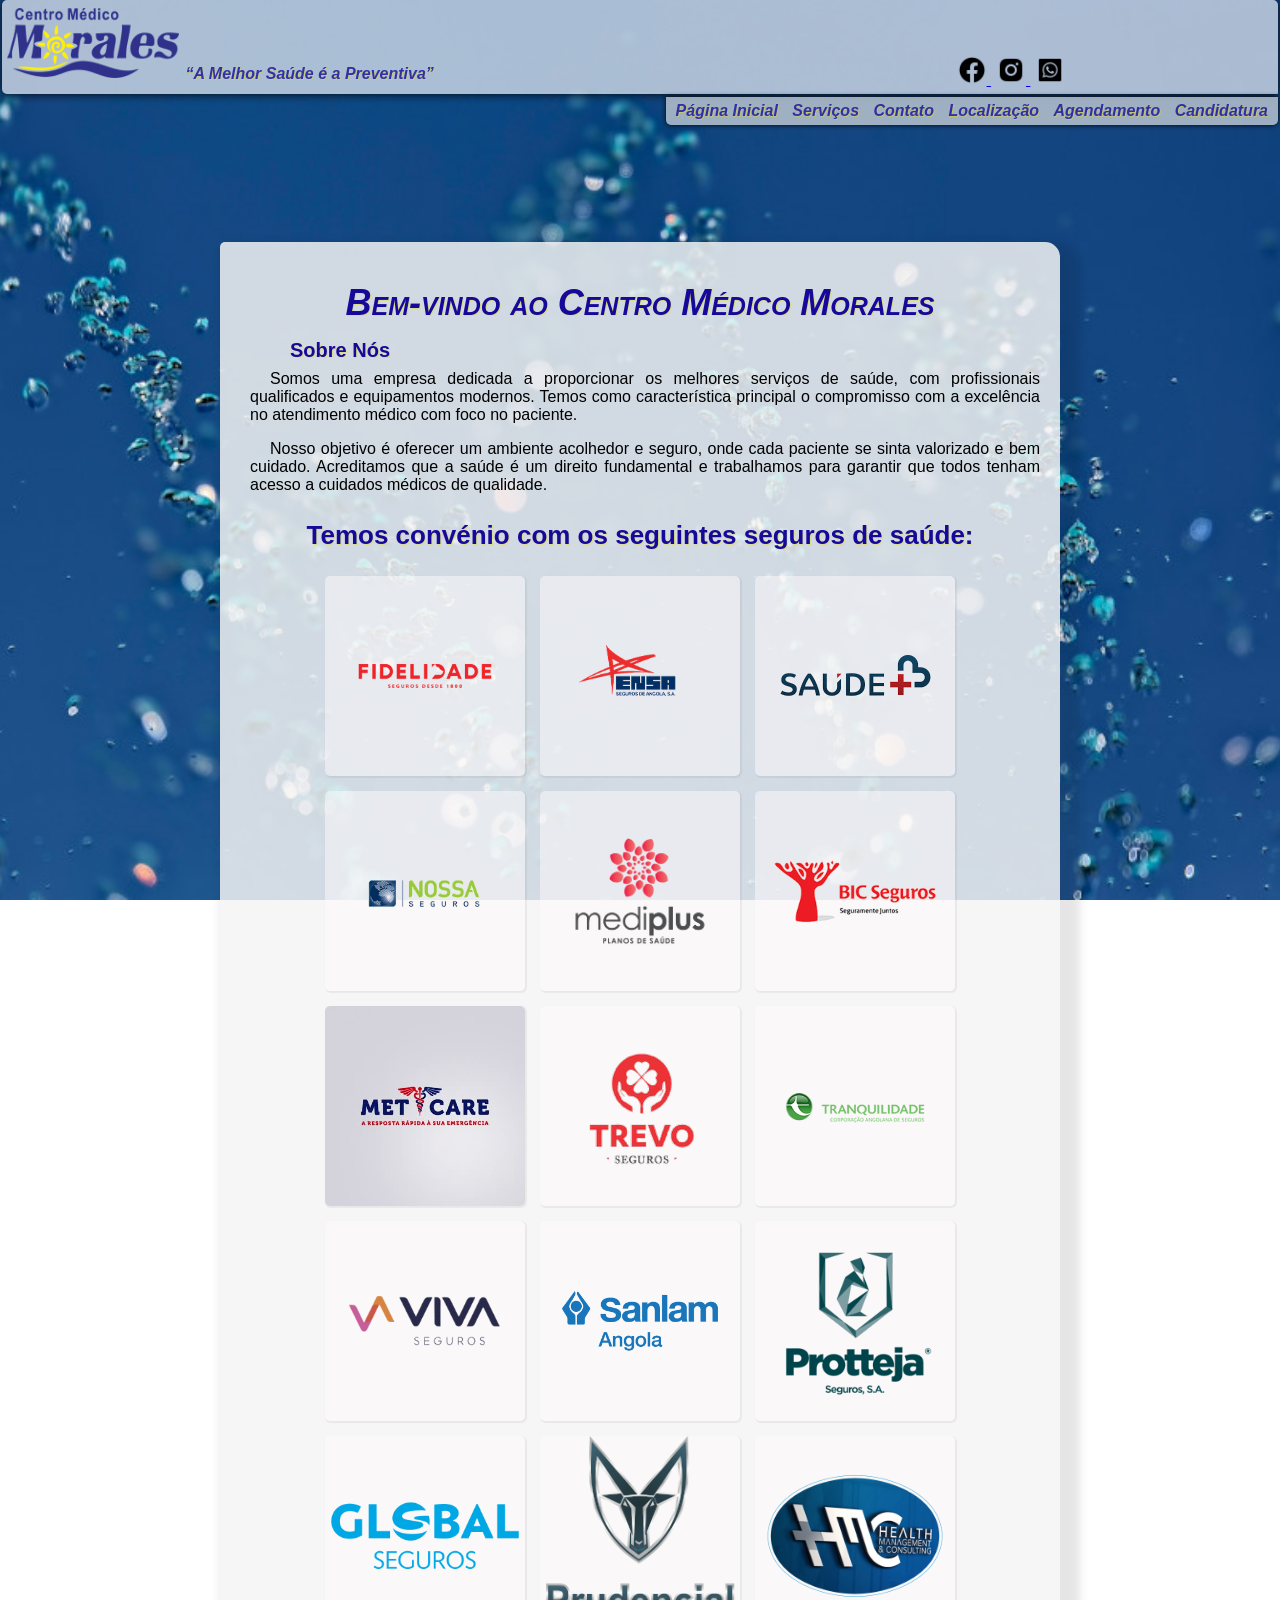
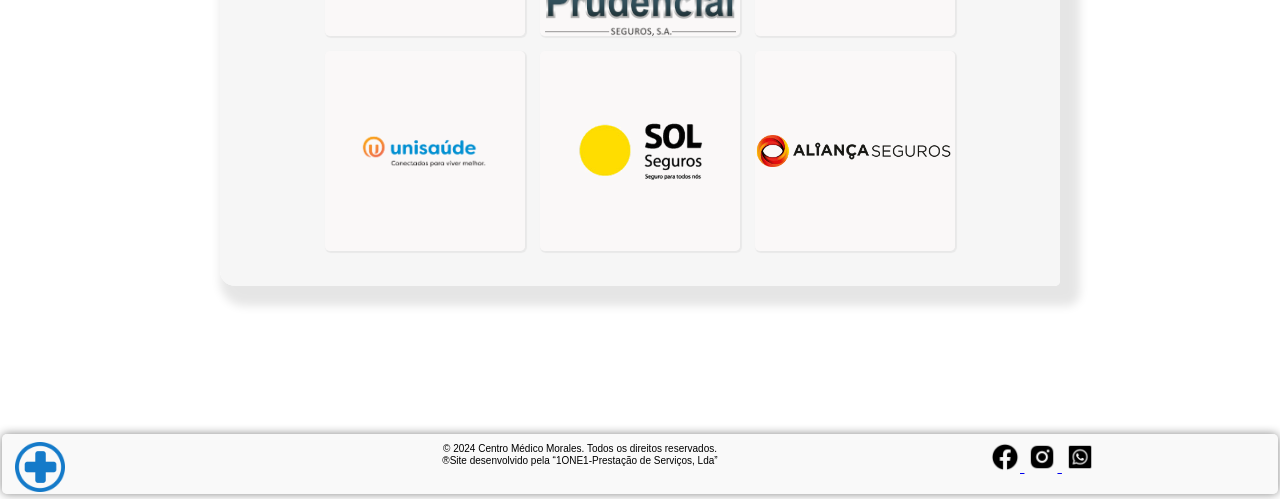
==== index.html @ 4f1e3907 "novos reajustes no cabeçalho e roda pé que estavam a quebrar no telefone" ====
<!DOCTYPE html>
<html lang="pt-br">
<head>
    <meta charset="UTF-8">
    <meta name="viewport" content="width=device-width, initial-scale=1.0">
    <title>Centro Médico Morales</title>
    <link rel="icon" type="image/x-icon" href="sitecentro/logotipos/sol.ico">
    <link rel="stylesheet" href="estilo.css" media="all">
    <link rel="stylesheet" href="media-querys.css">
    <link rel="stylesheet" href="https://fonts.googleapis.com/css2?family=Material+Symbols+Outlined:opsz,wght,FILL,GRAD@20..48,100..700,0..1,-50..200&icon_names=menu" />

</head>
<body>
    <!--<header id="cabecalho">
        <img src="sitecentro/logotipos/centro médico_medio.png" alt="logotipo_centro_médico">
        <q>A Melhor Saúde é a Preventiva</q>
        
        
        <a href="https://www.google.com/url?sa=t&rct=j&q=&esrc=s&source=web&cd=&cad=rja&uact=8&ved=2ahUKEwi267-q38CWAxUeUkEAHeHrI3MQFnoECB0QAQ&url=https%3A%2F%2Fwww.facebook.com%2Fp%2FCentro-Medico-Morales-Mc-Lda-100063566769512%2F%3Flocale%3Dpt_BR&usg=AOvVaw2p2ZSCpb0FAoj1Vn0GuZ9W&opi=89978449" target="_blank" rel="external">
            <img src="sitecentro/logotipos/Facebook512.png" alt="Facebook" title="Facebook" width="30" height="30">
        </a>
        <a href="https://www.instagram.com/clinicamoralesmedical/?hl=pt" target="_blank" rel="external">
            <img src="sitecentro/logotipos/Instagram512.png" alt="Instagram" title="Instagram" width="30" height="30">
        </a>
        <a href="https://wa.me/244959015064" target="_blank" rel="external">
            <img src="sitecentro/logotipos/whatsap512.png" title="WhatsApp: (+244) 959015064" width="30" height="30">
        </a>
        <a>
            <img src="sitecentro/logotipos/tel512.png" alt="Telefone" title="Para chamadas de Voz" width="25" height="25"> <q>Contato: (+244) 923842305 / 959015064</q>
        </a> 
    </header> -->

    <header>
        <div>
            <div id="lg">
                <img src="sitecentro/logotipos/centro médico_medio.png" alt="logotipo_centro_médico">
                <q>A Melhor Saúde é a Preventiva</q>   
            </div>
            <div id="cntto">
               <a href="https://www.google.com/url?sa=t&rct=j&q=&esrc=s&source=web&cd=&cad=rja&uact=8&ved=2ahUKEwi267-q38CWAxUeUkEAHeHrI3MQFnoECB0QAQ&url=https%3A%2F%2Fwww.facebook.com%2Fp%2FCentro-Medico-Morales-Mc-Lda-100063566769512%2F%3Flocale%3Dpt_BR&usg=AOvVaw2p2ZSCpb0FAoj1Vn0GuZ9W&opi=89978449" target="_blank" rel="external">
                    <img src="sitecentro/logotipos/Facebook512.png" alt="Facebook" title="Facebook" width="30" height="30">
                </a>
                <a href="https://www.instagram.com/clinicamoralesmedical/?hl=pt" target="_blank" rel="external">
                    <img src="sitecentro/logotipos/instagram512.png" alt="Instagram" title="Instagram" width="30" height="30">
                </a>
                <a href="https://wa.me/244959015064" target="_blank" rel="external">
                    <img src="sitecentro/logotipos/whatsap512.png" title="WhatsApp: (+244) 959015064" width="30" height="30">
                </a> 
            </div>
        </div>
    </header>

    <span class="material-symbols-outlined" id="menu-burguer" onclick="clickMenu()" >
        menu
    </span>

    <nav id="menu">
        <a href="index.html">Página Inicial</a>
        <a href="servicos.html">Serviços</a>
        <a href="contato.html">Contato</a>
        <a href="localizacao.html">Localização</a>
        <a href="agendamento.html">Agendamento</a>
        <a href="candidatura.html">Candidatura</a>
    </nav>
    
    <main>
        <article>

            <h1>Bem-vindo ao Centro Médico Morales</h1>
            <h3>Sobre Nós</h3>
            <p>Somos uma empresa dedicada a proporcionar os melhores serviços de saúde, com profissionais qualificados e equipamentos modernos. Temos como característica principal o compromisso com a excelência no atendimento médico com foco no paciente.</p>
            <p>Nosso objetivo é oferecer um ambiente acolhedor e seguro, onde cada paciente se sinta valorizado e bem cuidado. Acreditamos que a saúde é um direito fundamental e trabalhamos para garantir que todos tenham acesso a cuidados médicos de qualidade.</p>
            
        </article:>
         <section class="seguros">
            <h2>Temos convénio com os seguintes seguros de saúde:</h2>
                    <div class="seguro" id="fidelidade" title="Fidelidade"></div>
                    <div class="seguro" id="ensa" title="ENSA"></div>
                    <div class="seguro" id="saudemais" title="Saúde Mais"></div>
                    <div class="seguro" id="nossa" title="Nossa Seguros"></div>
                    <div class="seguro" id="mediplus" title="MediPlus"></div>
                    <div class="seguro" id="bic" title="BIC"></div>
                    <div class="seguro" id="metcare" title="Met Care"></div>
                    <div class="seguro" id="trevo" title="Trevo Seguro"></div>
                    <div class="seguro" id="tranquilidade" title="Tranquilidade"></div>
                    <div class="seguro" id="viva" title="VIVA Serguros"></div>
                    <div class="seguro" id="sanlam" title="Sanlam"></div>
                    <div class="seguro" id="protejja" title="Protejja Seguros"></div>
                    <div class="seguro" id="global" title=" Global Seguros"></div>
                    <div class="seguro" id="prudencial" title="Prudencial Seguros"></div>
                    <div class="seguro" id="hmc" title="HMC"></div>
                    <div class="seguro" id="unisaude" title="Unisaude"></div>
                    <div class="seguro" id="sol" title="Sol Seguros"></div>
                    <div class="seguro" id="alianca" title="Aliança Seguros"></div>
                </section>    
      
    </main>

    <footer>
    
       <div>

            <div id="cruz"> 
                <img src="sitecentro/fotos-do-seguros/paligraficas-cruz.png" alt="poligraficas-cruz" width="50px" height="50px">
            </div>

            <div class="rodape">
                <p>© 2024 Centro Médico Morales. Todos os direitos reservados.</p>
                <p>&reg;Site desenvolvido pela <q>1ONE1-Prestação de Serviços, Lda</q></p>
            </div>

            <div class="rodape">
                <a href="https://www.google.com/url?sa=t&rct=j&q=&esrc=s&source=web&cd=&cad=rja&uact=8&ved=2ahUKEwi267-q38CWAxUeUkEAHeHrI3MQFnoECB0QAQ&url=https%3A%2F%2Fwww.facebook.com%2Fp%2FCentro-Medico-Morales-Mc-Lda-100063566769512%2F%3Flocale%3Dpt_BR&usg=AOvVaw2p2ZSCpb0FAoj1Vn0GuZ9W&opi=89978449" target="_blank" rel="external">
                    <img src="sitecentro/logotipos/Facebook512.png" alt="Facebook" title="Facebook" width="30" height="30">
                </a>
                <a href="https://www.instagram.com/clinicamoralesmedical/?hl=pt" target="_blank" rel="external">
                    <img src="sitecentro/logotipos/instagram512.png" alt="Instagram" title="Instagram" width="30" height="30">
                </a>
                <a href="https://wa.me/244959015064" target="_blank" rel="external">
                    <img src="sitecentro/logotipos/whatsap512.png" title="WhatsApp: (+244) 959015064" width="30" height="30">
                </a>
            
            <!--
            <a>
                <img src="sitecentro/logotipos/tel512.png" alt="Telefone" title="Para chamadas de Voz" width="25" height="25"> <q>Contato: (+244) 923842305 / 959015064</q>
            </a>
            -->
            </div>
             
        </div>
        
    </footer>
    <script src="interacao.js"></script> <!--Conectando o javascript ao html-->    
</body>
</html>
---- estilo.css ----
@charset "UTF-8";
/*
cod css para o menu de navegação flutuar por cima da página e ficar alinhado à direita 
    nav#menu {
    padding: 5px;
    text-align: left;
    float: right;
    margin: 10px 270px 50px 100px;
    background-color: #f5f5f5;
    margin: auto;
    border-radius: 15px;
    box-shadow: #050505 0px 0px 10px;
*/
/* cod para carregar imagen de fundo de tela
body {
    font-family: 'Segoe UI', Tahoma, Geneva, Verdana, sans-serif, sans-serif;
    padding: 10;
    background-image: url(sitecentro/imagens-para-o-site/fundo.jpg);
    background-size: cover; 
    background-position: center;
    background-attachment: fixed;
    font: 12pt;
    width: 100%;
    margin: auto;
    height: 100%;
    font-size: 12pt;
    background-image: linear-gradient(rgba(34, 34, 143, 0.795),rgba(119, 117, 117, 0.596),rgba(34, 34, 143, 0.795));
}*/
html {
    width: 100%;
    height: 100%;
}
body {/* Inicio das configurações de estilo do site*/
    font-family: 'Segoe UI', Tahoma, Geneva, Verdana, sans-serif, sans-serif;
    background-image: linear-gradient(rgba(34, 34, 143, 0.795),rgba(119, 117, 117, 0.596),rgba(34, 34, 143, 0.795));
    background-image: url(sitecentro/imagens-para-o-site/fundo.jpg);
    background-size: cover; 
    background-position: center;
    background-attachment: fixed;
    min-width: 590px;
    display: block;
    padding: 0px 2px 0px 2px;
    margin: auto auto 0px auto;
    
    
} /* O boby está responsivo a todas as telas testasdas*/

h1{
    font-size: 36px;
    font-weight: bold;
    font-variant: small-caps;
    color: #10039af8;
    margin: 5px 0px 15px 0px;
    text-align: center;
    font-style: italic;
    text-shadow: #ebdd126f 1px 1px 0px;
}

h2{
    text-align: center;
    font-size: 26px;
    font-weight: bold;
    margin: 10px 0px 10px 0px;
    text-align: center;
    color: #10039af8;
    text-shadow: #ebdd126f 1px 1px 0px;
}

h3{
    text-indent: 50px;
    font-size: 20px;
    font-weight: bold;
    margin: 2px 0px 8px 0px;
    color: #10039af8;
    text-shadow: #ebdd126f 1px 1px 0px;
}

p{
    font-size: 16px;
    margin: 1px 0px 1px 10px;
    text-indent: 20px;
    text-align: justify;
    margin-bottom: 1em;
}/* final das configurações  gerais de estilo do site*/

header {/* Inicio das configurações de estilo do cabeçalho do site*/
    background-color: rgba(252, 252, 255, 0.658);
    border-radius: 5px 5px 1px 5px;
    box-shadow: #050505 0px 0px 10px;
    padding: 5px;
    font-size: 16px;
    margin: auto auto 3px auto;   
}

div#lg > q {
    color: #1917a3d8;
    font-size: 16px;
    font-style: italic;
    font-weight: bold;
    margin: auto;
    padding: 2px;
    text-shadow: #ebdd126f 1px 1px 0px;
}

div#lg > img {
    width: 172px;
    height: 70px;
    margin-top: 3px;
    margin-bottom: 1px;
}

header > div {
    display: grid;
    grid-template-columns: 3fr 1fr;
}

div#lg {
    justify-items: left;
}

div#cntto {
    margin: 50px 0px 0px 0px;
}

div#cntto > a {
    padding-right: 5px;
}/* final das configurações de estilo do cabeçalho do site*/

nav#menu {/* Inicio das configurações de estilo do menu do site*/
    padding: 5px;
    text-align: left;
    float: right;
    background-color: #e4e4e4ab;
    border-radius: 0px 0px 5px 5px;
    box-shadow: #050505 0px 0px 5px;
    }
    
nav#menu > a {
    font-style: italic;
    font-weight: bolder;
    padding: 0px 5px 0px 5px;
    text-decoration: none;  
    border-radius: 0px 0px 5px 5px;
    color: #1917a3d8;
    text-shadow: #ebdd126f 1px 1px 0px;
}

nav#menu > a:hover {
    background-color: #ebdc12;
    color: #0000ff;
    font-style: italic;
    font-weight: bolder;
    text-decoration: none;
    border-radius: 0px 0px 5px 5px;
    box-shadow: #ebdc12 1px 1px 10px;
}

span#menu-burguer{
    display: none;
}

/* final das configurações de estilo do menu do site*/

main { /* inicio das configurações de estilo do corpo do site*/
    margin: 148px auto;
    min-width: 270px;
    max-width: 800px;
    padding: 20px;
    background-color: #f5f5f5d7;
    border-radius: 5px 15px 5px 15px;
    box-shadow: 10px 10px 10px 10px rgba(0, 0, 0, 0.1);
}

article {
    padding-top: 15px;
    padding-bottom: 5px;
}

picture{
    display: flex;
    flex-wrap: wrap;
    justify-content: center;
    gap: 25px;
    margin-top: 10px;
    box-shadow: #0505050e 1px 1px 1px 1px;
    background-color:#0000007c ;
    padding-bottom: 10px;
}

.seguros {
    display: flex;
    flex-wrap: wrap;
    justify-content: center;
    gap: 15px;
    margin-top: 10px;
    padding-bottom: 10px;
}

.seguro {
    box-shadow: #0505050e 1px 1px 1px 1px;
    background-color:#fefbfb7c ;
    width: 200px;
    height: 200px;
    border-radius: 5px;   
}

div#fidelidade{
    background-image: url(sitecentro/fotos-do-seguros/fidelidade.png);
    background-position: center;
    background-size: contain;
}
div#ensa{
    background-image: url(sitecentro/fotos-do-seguros/ensa.png);
    background-position: center;
    background-size: contain;
    background-repeat: no-repeat;
}
div#saudemais{
    background-image: url(sitecentro/fotos-do-seguros/saudemais1.png);
    background-position: center;
    background-size: contain;
}
div#nossa{
    background-image: url(sitecentro/fotos-do-seguros/nossa.png);
    background-position: center;
    background-size: contain;
    background-repeat: no-repeat;
}
div#mediplus{
    background-image: url(sitecentro/fotos-do-seguros/Logo_Mediplus.png);
    background-position: center;
    background-size: contain;
    background-repeat: no-repeat;
}
div#bic{background-image: url(sitecentro/fotos-do-seguros/bic.png);
    background-position: center;
    background-size: contain;
    background-repeat: no-repeat;
}
div#metcare{background-image: url(sitecentro/fotos-do-seguros/metcare.jpg);
    background-position: center;
    background-size: cover;
    background-repeat: no-repeat;
}
div#trevo{background-image: url(sitecentro/fotos-do-seguros/TREVO.png);
    background-position: center;
    background-size: cover;
    background-repeat: no-repeat;
}
div#tranquilidade{background-image: url(sitecentro/fotos-do-seguros/tranquilidade.png);
    background-position: center;
    background-size: contain;
    background-repeat: no-repeat;
}
div#viva{background-image: url(sitecentro/fotos-do-seguros/VIVA.png);
    background-position: center;
    background-size: contain;
    background-repeat: no-repeat;
}
div#sanlam{background-image: url(sitecentro/fotos-do-seguros/sanlam.png);
    background-position: center;
    background-size: contain;
    background-repeat: no-repeat;
}
div#protejja{background-image: url(sitecentro/fotos-do-seguros/protejja1.png);
    background-position: center;
    background-size: cover;
    background-repeat: no-repeat;
}
div#global{background-image: url(sitecentro/fotos-do-seguros/global.webp);
    background-position: center;
    background-size: contain;
    background-repeat: no-repeat;
}
div#prudencial{background-image: url(sitecentro/fotos-do-seguros/prudencial.png);
    background-position: center;
    background-size: contain;
    background-repeat: no-repeat;
}
div#hmc{background-image: url(sitecentro/fotos-do-seguros/hmc.png);
    background-position: center;
    background-size: contain;
    background-repeat: no-repeat;
}
div#unisaude {background-image: url(sitecentro/fotos-do-seguros/unisaude.png);
background-position: center;
background-size: contain;
background-repeat: no-repeat;
}
div#sol {background-image: url(sitecentro/fotos-do-seguros/SOL.png);
background-position: center;
background-size: cover;
}
div#alianca {background-image: url(sitecentro/fotos-do-seguros/Alianca-Seguros.png);
background-position: center;
background-size: contain;
background-repeat: no-repeat;}

.inf-servicos {
    padding-bottom: 10px;
}

.servicos {
    position: relative;
    box-shadow: inset #05050530 2px 2px 2px 2px;
    max-width: 800px;
    height: 290px;
    border-radius: 5px 15px 5px 15px;
    margin-bottom: 25px;
}

section#consulta {
    background-image: url(sitecentro/imagens-para-o-site/consulta.jpg);
    background-position: center;
    background-size: cover;  
}

section#laboratorio {
    background-image: url(sitecentro/imagens-para-o-site/laboratorio0.png);
    background-position: center left;
    background-size: cover;
}

section#ecografia {
    background-image: url(sitecentro/imagens-para-o-site/ecografia2.jpg);
    background-position: center ;
    background-size: cover;
}

section#rx {
    background-image: url(sitecentro/imagens-para-o-site/rx2.jpg);
    background-position: center left;
    background-size: cover;
}

section#cardiologia {
    background-image: url(sitecentro/imagens-para-o-site/cardiologia1.jpg);
    background-position: top center;
    background-size: cover;
}

section#fisioterapia {
    background-image: url(sitecentro/imagens-para-o-site/fisioterapia.jpg);
    background-position: center right;
    background-size: cover;
}

.descricao_servicos {
    background-color:#0000007c ;
    max-width: 150vh;
    height: 270px;
    line-height: 1.5em;
    border-radius: 5px 15px 5px 15px;
    padding: 10px;
}

.lista_inf {
    color: #d4d11e;
    text-shadow: rgb(14, 13, 13) 1px 1px ;   
}

.lista_inf > h3 {
    color: #d4d11e;
    text-shadow: rgb(14, 13, 13) 1px 1px ;
}

.lista_inf > h2 {
    color: #d4d11e;
    text-shadow: rgb(14, 13, 13) 1px 1px ;
}

.lista_inf > li {
    margin-left: 25px; 
}

.horario {
    background-color:#0000007c ;
    width: 770px;
    height: 300px;
    border-radius: 15px;
    box-shadow: #05050530 1px 1px 1px 1px;
}

#lista_horario > li{
    display: flex;
    justify-content: space-between;
    margin-left: 30px;
    margin-right: 60px;
    padding: 7px 0px;
    border-bottom: 1px solid burlywood;  
}

a#link-lista {
    color: #d4d11e;
    font-weight: bolder;
    text-shadow: rgb(14, 13, 13) 1px 1px ;
}

.fechado {
    color: rgb(174, 41, 0);
    text-shadow: rgb(14, 13, 13) 1px 1px ;
    font-weight: bolder; 
}

.contato {
    display: flex;
    flex-wrap: wrap;
    justify-content: center;
    gap: 25px;
    margin-top: 20px;
}

.bloco_inf {
    width: 350px;
    height: 310px;
    background-color: #0000007c ;
    padding: 10px;
    border-radius: 15px;
    box-shadow: inset #05050530 1px 1px 1px 1px;
    justify-content: center;
}

div#bloco1 {
    background-image: url(sitecentro/imagens-para-o-site/front_cmm.jpeg);
    background-size: cover; 
    background-position: center;
}

div#bloco2{
    background-image: url(sitecentro/imagens-para-o-site/front_cm.jpeg);
    background-size: cover;
    background-position: center;
}

.inf_localizacao {
   background-color: #0000007c ; 
   border-radius: 15px;
   box-shadow: #05050530 1px 1px 1px 1px;
}

.mapbox {
   
    max-width: 550px;
    height: 450px;
    background-color: #f5f5f543;
    padding: 2px;
    border-radius: 15px;
    box-shadow: #05050530 1px 1px 1px 1px;  
}

.mapbox > iframe {
    border-radius: 15px;
}
/* final das configurações de estilo do corpo do site*/

footer {/* inicio das configurações de estilo do rodapé do site*/
    background-color: #f5f5f590;
    border-radius: 5px 5px 5px 5px;
    box-shadow: #0505057a 0px 0px 10px;
    height: 50px;
    padding: 5px;
    margin-top: 5%;  
}

.rodape > p {
    text-align: center;
    font-size: 10px;
    color: #000000;
    margin: 1px auto auto auto;
}

footer > div {
    display: grid;
    grid-template-columns:0.5fr 3fr 1fr;
    padding: 3px;  
}

.rodape > a {
    padding-right: 3px;   
}

div#cruz {
    width: 50px;
}
div#cruz > img {
    padding-left: 5px;
}
/* final das configurações de estilo do rodapé do site*/
---- media-querys.css ----
@charset "UTF-8";

@media screen and (min-width: 140px) and (max-width: 952px) {
    nav#menu {/* Inicio das configurações de estilo do menu do site*/
        display: none;
        padding: 5px;
        text-align: center;
        float: right;
        background-color: #fbfbfbab;
        border-radius: 0px 0px 5px 5px;
        box-shadow: #050505 0px 0px 5px;
        float: none;
    }
    
    nav#menu > a {
        display: block;
        text-decoration-line: initial;
        font-style: italic;
        font-weight: bolder;
        padding: 3px;
        text-decoration: none; 
        background-color: none;
        color: #1917a3d8;
        text-shadow: #ebdd126f 1px 1px 0px;
    }

    span#menu-burguer{
        background-color: #f5f5f5ab;
        display: block;
        text-align: center;
        border-radius: 5px 0px 5px 5px;
        margin: auto auto 2px auto;
        color: #1917a3d8;
        text-shadow: #ebdd126f 1px 1px 0px;
    }

    span#menu-burguer:hover {
        font-weight: bolder;
        color: #1917a3d8;
        text-shadow: #ebdd126f 1px 1px 0px;
    }/* final das configurações de estilo do menu do site*/
    
    main { /* inicio das configurações de estilo do corpo do site*/
    margin: 5% auto;
    min-width: 270px;
    max-width: 800px;
    padding: 20px;
    background-color: #f5f5f5d7;
    border-radius: 5px 15px 5px 15px;
    box-shadow: 10px 10px 10px 10px rgba(0, 0, 0, 0.1);
}
}
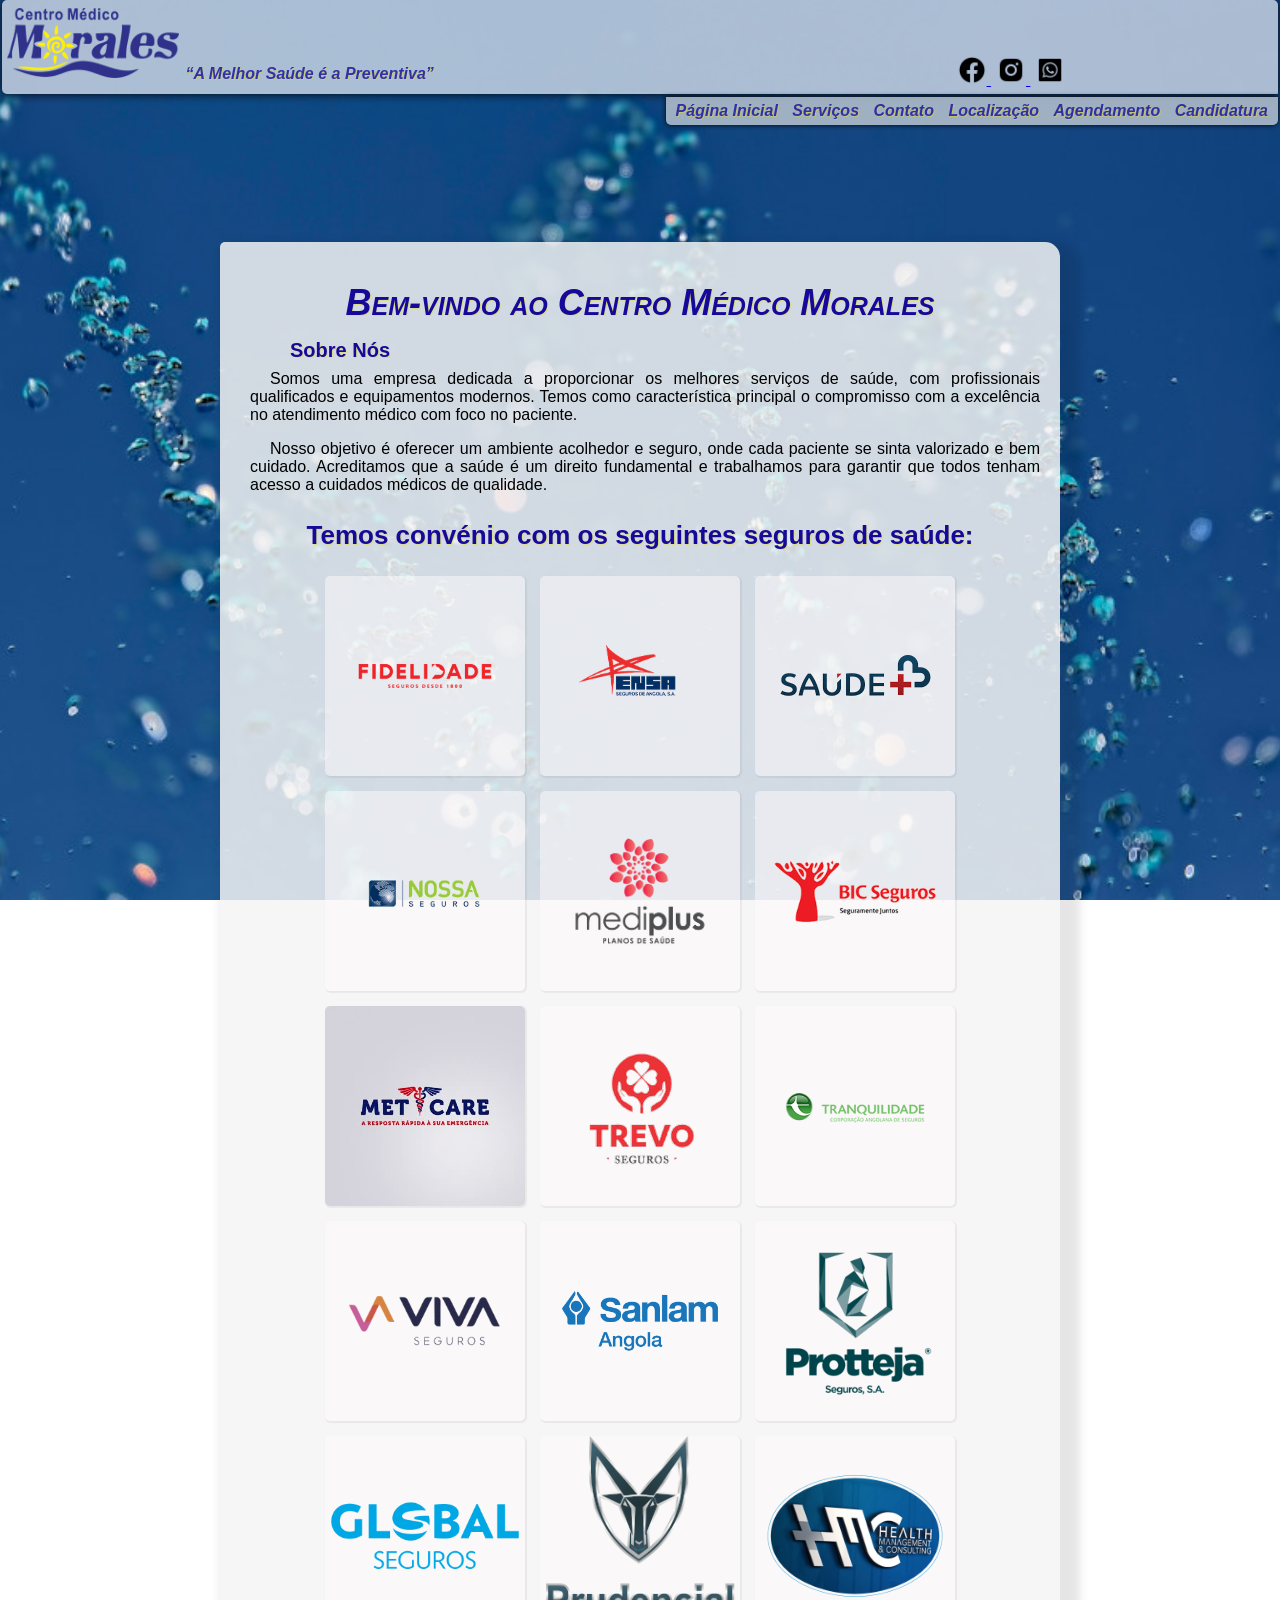
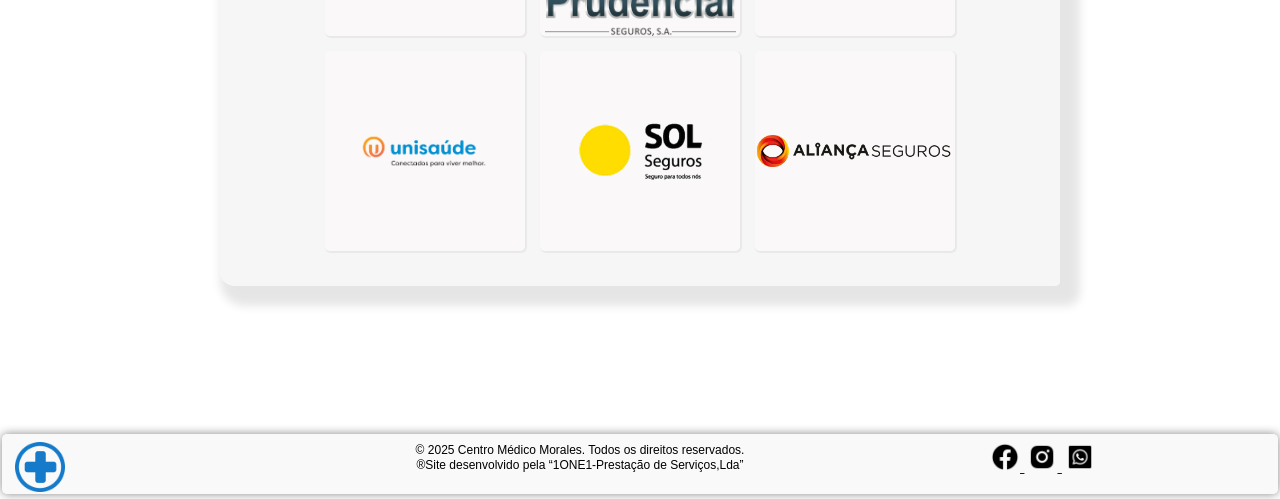
==== commit 7cd7dc77: "cabeçalho e roda pé" ====
--- a/index.html
+++ b/index.html
@@ -105,8 +105,8 @@
             </div>
 
             <div class="rodape">
-                <p>© 2024 Centro Médico Morales. Todos os direitos reservados.</p>
-                <p>&reg;Site desenvolvido pela <q>1ONE1-Prestação de Serviços, Lda</q></p>
+                <p>© 2025 Centro Médico Morales. Todos os direitos reservados.</p>
+                <p>&reg;Site desenvolvido pela <q>1ONE1-Prestação de Serviços,Lda</q></p>
             </div>
 
             <div class="rodape">
--- a/estilo.css
+++ b/estilo.css
@@ -27,10 +27,6 @@
     font-size: 12pt;
     background-image: linear-gradient(rgba(34, 34, 143, 0.795),rgba(119, 117, 117, 0.596),rgba(34, 34, 143, 0.795));
 }*/
-html {
-    width: 100%;
-    height: 100%;
-}
 body {/* Inicio das configurações de estilo do site*/
     font-family: 'Segoe UI', Tahoma, Geneva, Verdana, sans-serif, sans-serif;
     background-image: linear-gradient(rgba(34, 34, 143, 0.795),rgba(119, 117, 117, 0.596),rgba(34, 34, 143, 0.795));
@@ -38,7 +34,7 @@
     background-size: cover; 
     background-position: center;
     background-attachment: fixed;
-    min-width: 590px;
+   /* min-width: 590px;*/
     display: block;
     padding: 0px 2px 0px 2px;
     margin: auto auto 0px auto;
@@ -465,7 +461,7 @@
 
 .rodape > p {
     text-align: center;
-    font-size: 10px;
+    font-size: 12px;
     color: #000000;
     margin: 1px auto auto auto;
 }
@@ -477,7 +473,8 @@
 }
 
 .rodape > a {
-    padding-right: 3px;   
+    padding-right: 3px; 
+      
 }
 
 div#cruz {
--- a/media-querys.css
+++ b/media-querys.css
@@ -1,6 +1,32 @@
 @charset "UTF-8";
 
 @media screen and (min-width: 140px) and (max-width: 952px) {
+
+    div#lg > img {
+    width: 108px;
+    height: 52px;
+    margin-top: 3px;
+    margin-bottom: 1px;
+    }
+    header > div {
+    display: grid;
+    grid-template-columns: 3fr 1fr;
+}
+    div#lg > q {
+    color: #1917a3d8;
+    font-size: 12px;
+    font-style: italic;
+    font-weight: bold;
+    margin: auto;
+    text-shadow: #ebdd126f 1px 1px 0px;
+    }
+
+    div#cntto > a {
+        padding-right: 0px;
+    }
+    div#cntto {
+    margin: 30px 0px 0px 0px;
+    }
     nav#menu {/* Inicio das configurações de estilo do menu do site*/
         display: none;
         padding: 5px;
@@ -49,4 +75,40 @@
     border-radius: 5px 15px 5px 15px;
     box-shadow: 10px 10px 10px 10px rgba(0, 0, 0, 0.1);
 }
+
+.seguros {
+    display: flex;
+    flex-wrap: wrap;
+    justify-content: center;
+    gap: 10px;
+    margin-top: 10px;
+    padding-bottom: 10px;
 }
+
+.seguro {
+    box-shadow: #0505050e 1px 1px 1px 1px;
+    background-color:#fefbfb7c ;
+    width: 110px;
+    height: 110px;
+    border-radius: 5px;   
+}
+
+footer > div {
+    display: grid;
+    grid-template-columns:0.3fr 2.7fr 1.2fr;
+    padding: 0px;  
+}
+
+.rodape > p {
+    text-align: center;
+    font-size: 9px;
+    color: #000000;
+    margin: 1px auto auto auto;
+    text-indent: 0px;
+}
+
+div#cruz > img {
+    padding-left: 0px;
+}
+
+}
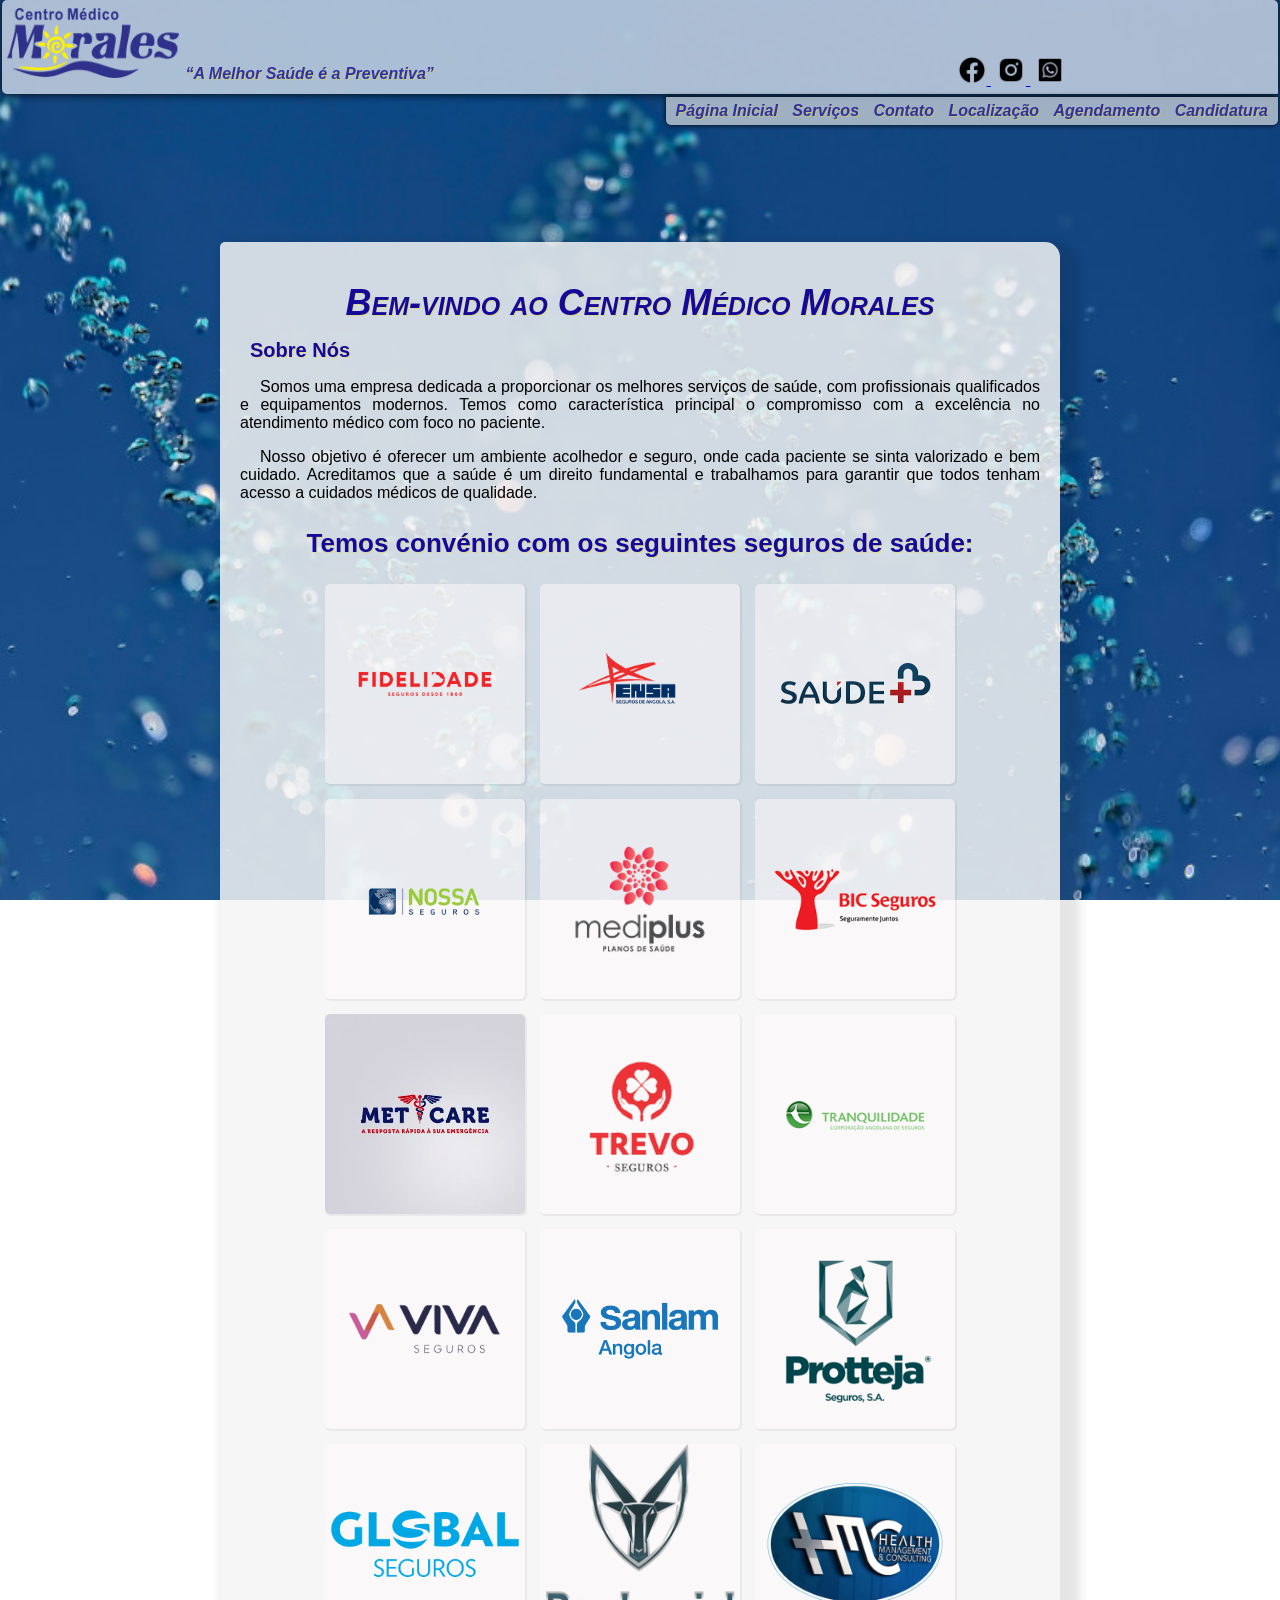
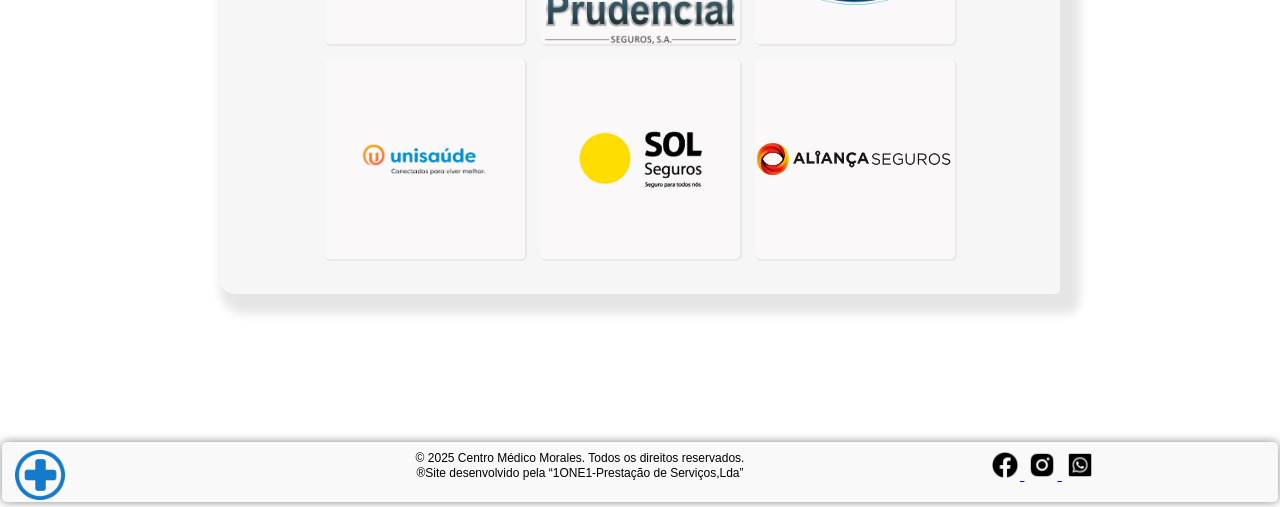
==== commit 8bd1df59: "melhorias nos menu" ====
--- a/index.html
+++ b/index.html
@@ -59,8 +59,8 @@
         <a href="servicos.html">Serviços</a>
         <a href="contato.html">Contato</a>
         <a href="localizacao.html">Localização</a>
-        <a href="agendamento.html">Agendamento</a>
-        <a href="candidatura.html">Candidatura</a>
+        <a href="" onclick="error()">Agendamento</a>
+        <a href=""onclick="error()">Candidatura</a>
     </nav>
     
     <main>
--- a/estilo.css
+++ b/estilo.css
@@ -64,7 +64,7 @@
 }
 
 h3{
-    text-indent: 50px;
+    text-indent: 10px;
     font-size: 20px;
     font-weight: bold;
     margin: 2px 0px 8px 0px;
@@ -74,7 +74,6 @@
 
 p{
     font-size: 16px;
-    margin: 1px 0px 1px 10px;
     text-indent: 20px;
     text-align: justify;
     margin-bottom: 1em;
@@ -367,7 +366,9 @@
 }
 
 .lista_inf > li {
-    margin-left: 25px; 
+    margin-left: 10px; 
+    color: #d4d11e;
+    text-shadow: rgb(14, 13, 13) 1px 1px ;
 }
 
 .horario {
@@ -436,17 +437,17 @@
 }
 
 .mapbox {
-   
-    max-width: 550px;
-    height: 450px;
     background-color: #f5f5f543;
     padding: 2px;
     border-radius: 15px;
     box-shadow: #05050530 1px 1px 1px 1px;  
 }
 
-.mapbox > iframe {
+.centrom {
+    width: 600px;
+    height: 500px;
     border-radius: 15px;
+
 }
 /* final das configurações de estilo do corpo do site*/
 
--- a/media-querys.css
+++ b/media-querys.css
@@ -1,20 +1,20 @@
 @charset "UTF-8";
 
-@media screen and (min-width: 140px) and (max-width: 952px) {
+@media screen and (min-width: 140px) and (max-width: 938px) {
 
     div#lg > img {
-    width: 108px;
+    width: 98px;
     height: 52px;
     margin-top: 3px;
     margin-bottom: 1px;
     }
     header > div {
     display: grid;
-    grid-template-columns: 3fr 1fr;
+    grid-template-columns: 2.9fr 1.3fr;
 }
     div#lg > q {
     color: #1917a3d8;
-    font-size: 12px;
+    font-size: 10px;
     font-style: italic;
     font-weight: bold;
     margin: auto;
@@ -76,6 +76,78 @@
     box-shadow: 10px 10px 10px 10px rgba(0, 0, 0, 0.1);
 }
 
+section#consulta {
+    background-image: url(sitecentro/imagens-para-o-site/consulta.jpg);
+    background-position: center right;
+    background-size: cover;  
+}
+
+div#bloco1 {
+    background-image: url(sitecentro/imagens-para-o-site/front_cmm.jpeg);
+    background-size: contain; 
+    background-position: center ;
+    background-repeat: no-repeat;
+    height: 27vh;
+}
+
+div#bloco2{
+    background-image: url(sitecentro/imagens-para-o-site/front_cm.jpeg);
+    background-size: cover;
+    background-position: center;
+    height: 30vh;
+}
+
+#lista_horario > li{
+    display: flex;
+    justify-content: space-between;
+    margin-left: -20px;
+    margin-right: 15px;
+    padding: 7px 0px;
+    border-bottom: 1px solid burlywood;  
+}
+
+.bloco_inf {
+    width: 350px;
+    height: 400px;
+    background-color: #0000007c ;
+    padding: 10px;
+    border-radius: 15px;
+    box-shadow: inset #05050530 1px 1px 1px 1px;
+    justify-content: center;
+}
+
+.horario {
+    background-color:#0000007c ;
+    width: 770px;
+    height: 450px;
+    border-radius: 15px;
+    box-shadow: #05050530 1px 1px 1px 1px;
+}
+.lista_inf > p {
+    text-align: left;
+    text-indent: 0px;
+    margin-left: 0px; 
+    color: #d4d11e;
+    text-shadow: rgb(14, 13, 13) 1px 1px ;}
+
+
+    
+.centrom {
+    width: 350px;
+    height: 350px;
+    border-radius: 15px;
+
+}
+
+.mapbox{
+    width: 350px;
+    height: 350px;
+    background-color: #f5f5f543;
+    padding: 2px;
+    border-radius: 15px;
+    box-shadow: #05050530 1px 1px 1px 1px;  
+}
+
 .seguros {
     display: flex;
     flex-wrap: wrap;
@@ -88,14 +160,14 @@
 .seguro {
     box-shadow: #0505050e 1px 1px 1px 1px;
     background-color:#fefbfb7c ;
-    width: 110px;
-    height: 110px;
+    width: 150px;
+    height: 150px;
     border-radius: 5px;   
 }
 
 footer > div {
     display: grid;
-    grid-template-columns:0.3fr 2.7fr 1.2fr;
+    grid-template-columns:0fr 2.7fr 1.5fr;
     padding: 0px;  
 }
 
@@ -109,6 +181,8 @@
 
 div#cruz > img {
     padding-left: 0px;
+    width: 15px;
+    height: 15px;
 }
 
 }
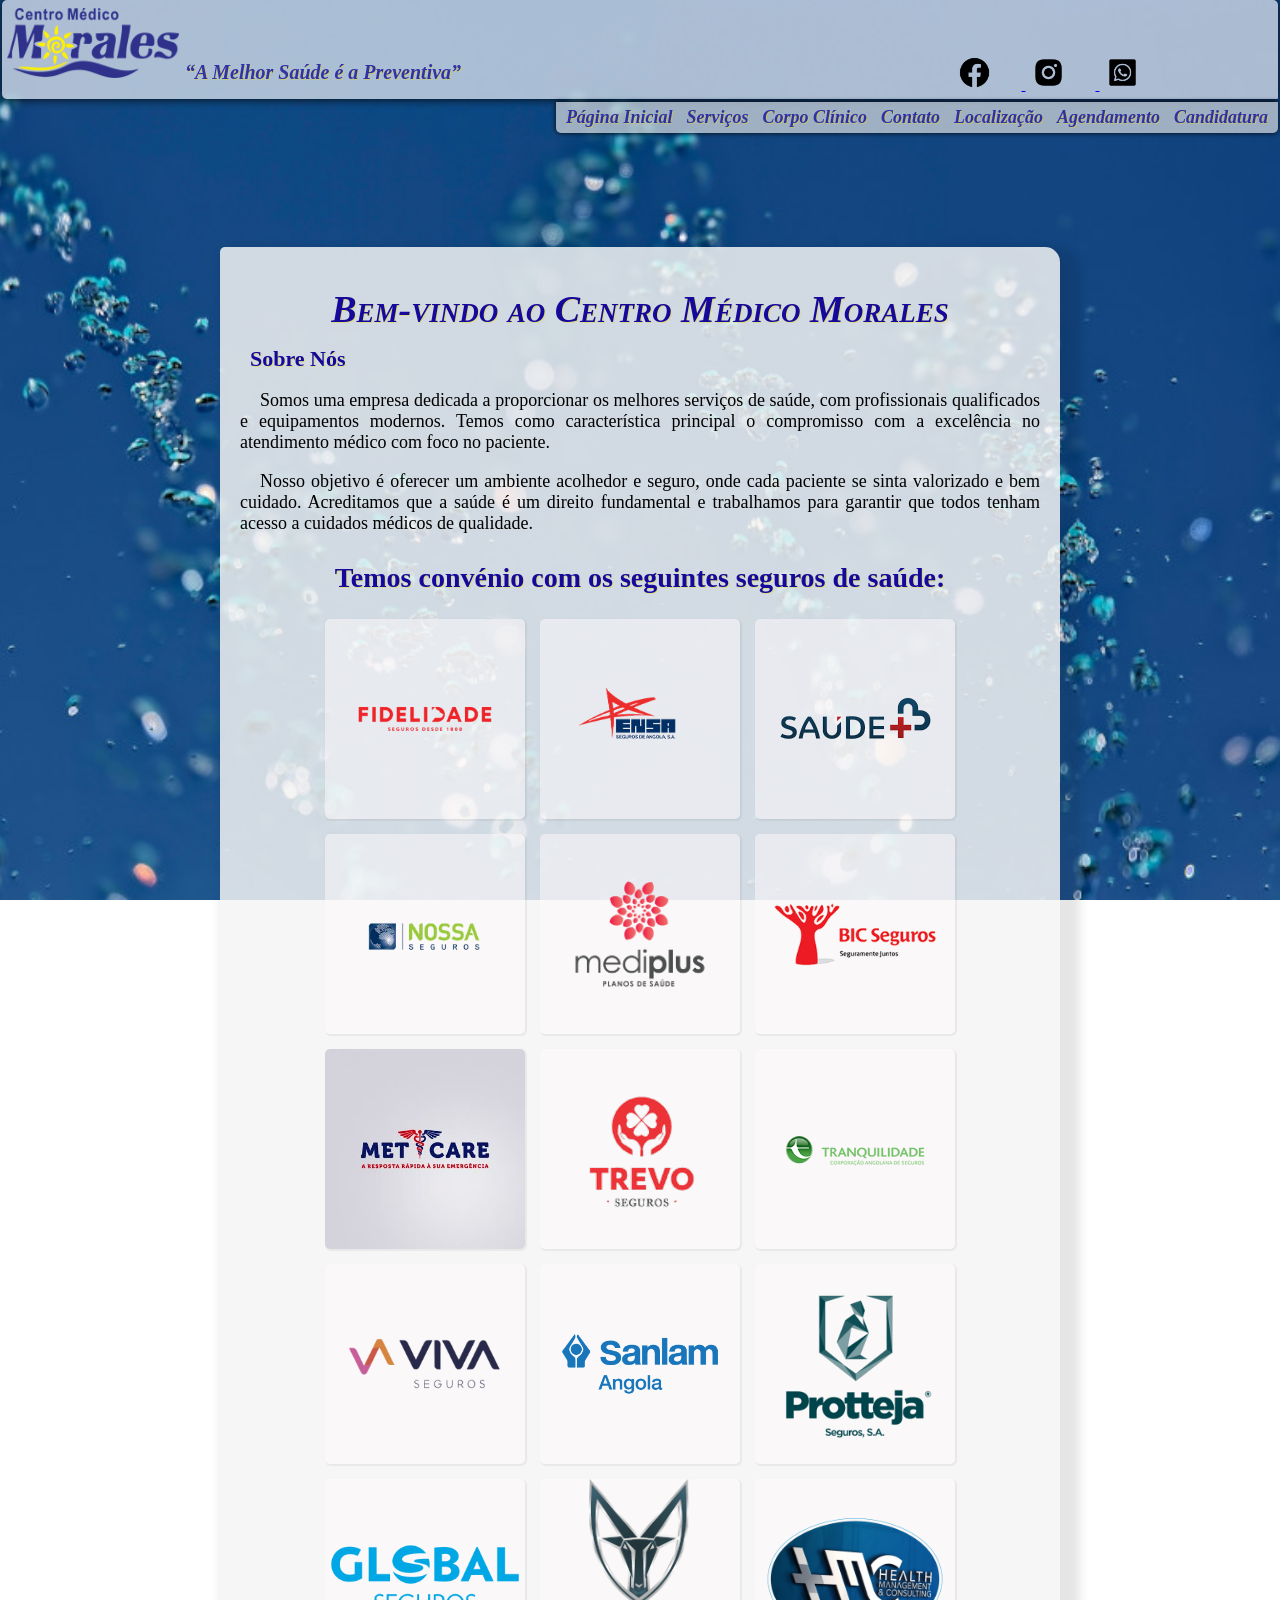
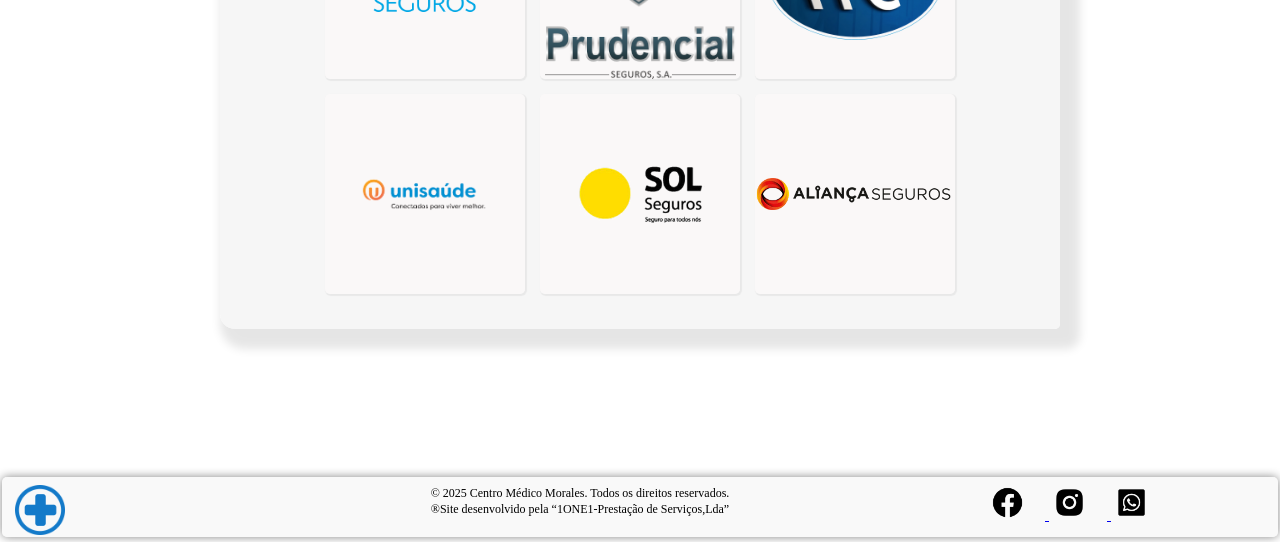
==== commit 8ba45880: "nova pagina" ====
--- a/index.html
+++ b/index.html
@@ -11,25 +11,7 @@
 
 </head>
 <body>
-    <!--<header id="cabecalho">
-        <img src="sitecentro/logotipos/centro médico_medio.png" alt="logotipo_centro_médico">
-        <q>A Melhor Saúde é a Preventiva</q>
-        
-        
-        <a href="https://www.google.com/url?sa=t&rct=j&q=&esrc=s&source=web&cd=&cad=rja&uact=8&ved=2ahUKEwi267-q38CWAxUeUkEAHeHrI3MQFnoECB0QAQ&url=https%3A%2F%2Fwww.facebook.com%2Fp%2FCentro-Medico-Morales-Mc-Lda-100063566769512%2F%3Flocale%3Dpt_BR&usg=AOvVaw2p2ZSCpb0FAoj1Vn0GuZ9W&opi=89978449" target="_blank" rel="external">
-            <img src="sitecentro/logotipos/Facebook512.png" alt="Facebook" title="Facebook" width="30" height="30">
-        </a>
-        <a href="https://www.instagram.com/clinicamoralesmedical/?hl=pt" target="_blank" rel="external">
-            <img src="sitecentro/logotipos/Instagram512.png" alt="Instagram" title="Instagram" width="30" height="30">
-        </a>
-        <a href="https://wa.me/244959015064" target="_blank" rel="external">
-            <img src="sitecentro/logotipos/whatsap512.png" title="WhatsApp: (+244) 959015064" width="30" height="30">
-        </a>
-        <a>
-            <img src="sitecentro/logotipos/tel512.png" alt="Telefone" title="Para chamadas de Voz" width="25" height="25"> <q>Contato: (+244) 923842305 / 959015064</q>
-        </a> 
-    </header> -->
-
+    
     <header>
         <div>
             <div id="lg">
@@ -57,6 +39,7 @@
     <nav id="menu">
         <a href="index.html">Página Inicial</a>
         <a href="servicos.html">Serviços</a>
+        <a href="corpo_clinico.html">Corpo Clínico</a>
         <a href="contato.html">Contato</a>
         <a href="localizacao.html">Localização</a>
         <a href="" onclick="error()">Agendamento</a>
@@ -120,11 +103,6 @@
                     <img src="sitecentro/logotipos/whatsap512.png" title="WhatsApp: (+244) 959015064" width="30" height="30">
                 </a>
             
-            <!--
-            <a>
-                <img src="sitecentro/logotipos/tel512.png" alt="Telefone" title="Para chamadas de Voz" width="25" height="25"> <q>Contato: (+244) 923842305 / 959015064</q>
-            </a>
-            -->
             </div>
              
         </div>
--- a/estilo.css
+++ b/estilo.css
@@ -28,7 +28,7 @@
     background-image: linear-gradient(rgba(34, 34, 143, 0.795),rgba(119, 117, 117, 0.596),rgba(34, 34, 143, 0.795));
 }*/
 body {/* Inicio das configurações de estilo do site*/
-    font-family: 'Segoe UI', Tahoma, Geneva, Verdana, sans-serif, sans-serif;
+    font-family: 'Times New Roman', Times, serif;
     background-image: linear-gradient(rgba(34, 34, 143, 0.795),rgba(119, 117, 117, 0.596),rgba(34, 34, 143, 0.795));
     background-image: url(sitecentro/imagens-para-o-site/fundo.jpg);
     background-size: cover; 
@@ -37,13 +37,11 @@
    /* min-width: 590px;*/
     display: block;
     padding: 0px 2px 0px 2px;
-    margin: auto auto 0px auto;
-    
-    
+    margin: auto auto 0px auto;  
 } /* O boby está responsivo a todas as telas testasdas*/
 
 h1{
-    font-size: 36px;
+    font-size: 38px;
     font-weight: bold;
     font-variant: small-caps;
     color: #10039af8;
@@ -55,7 +53,7 @@
 
 h2{
     text-align: center;
-    font-size: 26px;
+    font-size: 28px;
     font-weight: bold;
     margin: 10px 0px 10px 0px;
     text-align: center;
@@ -65,7 +63,7 @@
 
 h3{
     text-indent: 10px;
-    font-size: 20px;
+    font-size: 22px;
     font-weight: bold;
     margin: 2px 0px 8px 0px;
     color: #10039af8;
@@ -73,7 +71,7 @@
 }
 
 p{
-    font-size: 16px;
+    font-size: 18px;
     text-indent: 20px;
     text-align: justify;
     margin-bottom: 1em;
@@ -90,7 +88,7 @@
 
 div#lg > q {
     color: #1917a3d8;
-    font-size: 16px;
+    font-size: 20px;
     font-style: italic;
     font-weight: bold;
     margin: auto;
@@ -139,6 +137,7 @@
     border-radius: 0px 0px 5px 5px;
     color: #1917a3d8;
     text-shadow: #ebdd126f 1px 1px 0px;
+    font-size: 18px;
 }
 
 nav#menu > a:hover {
@@ -290,7 +289,91 @@
 div#alianca {background-image: url(sitecentro/fotos-do-seguros/Alianca-Seguros.png);
 background-position: center;
 background-size: contain;
-background-repeat: no-repeat;}
+background-repeat: no-repeat;
+}
+
+div#cirurgia {
+    background-image: url(sitecentro/logotipos/Icons-Land-Medical-People-Doctor-Male.256.png);
+    background-size: contain;
+    background-position: center;
+    background-repeat: no-repeat;   
+}
+
+div#ginecologia {
+    background-image: url(sitecentro/imagens-para-o-site/aimee.jpeg);
+    background-size: cover;
+    background-position: center;
+    background-repeat: no-repeat;
+}
+
+div#interna {
+    background-image: url(sitecentro/logotipos/Icons-Land-Medical-People-Doctor-Male.256.png);
+    background-size: contain;
+    background-position: center;
+    background-repeat: no-repeat;
+    
+}
+
+div#clinica-geral {
+    background-image: url(sitecentro/logotipos/Icons-Land-Medical-People-Doctor-Female.256.png);
+    background-size: contain;
+    background-position: center;
+    background-repeat: no-repeat;
+}
+
+div#fisiatra {
+    background-image: url(sitecentro/logotipos/Icons-Land-Medical-People-Doctor-Female.256.png);
+    background-size: contain;
+    background-position: center;
+    background-repeat: no-repeat;
+}
+
+div#psicologa {
+    background-image: url(sitecentro/logotipos/Icons-Land-Medical-People-Doctor-Female.256.png);
+    background-size: contain;
+    background-position: center;
+    background-repeat: no-repeat;
+}
+
+div#cardiologista {
+    background-image: url(sitecentro/logotipos/Icons-Land-Medical-People-Doctor-Male.256.png);
+    background-size: contain;
+    background-position: center;
+    background-repeat: no-repeat;
+}
+
+div#ginecologia1 {
+    background-image: url(sitecentro/logotipos/Icons-Land-Medical-People-Doctor-Male.256.png);
+    background-size: contain;
+    background-position: center;
+    background-repeat: no-repeat;
+}
+
+.drs {
+    box-shadow: inset #05050530 2px 2px 2px 2px;
+    width: 175px;
+    height: 175px;
+    border-radius: 60px 60px;
+    margin-bottom: 4px;
+    background-color: #aaa7a7ab;
+}
+
+.corpc {
+    display: block;
+    flex-wrap: wrap;
+    justify-content: center;
+    gap: 15px;
+    margin-top: 10px;
+    padding-bottom: 10px;
+}
+
+.corpc > p {
+    text-align: center;
+    font-size: 16px;
+    color: #1917a3d8;
+    text-shadow: #ebdd126f 1px 1px 0px;
+    margin: 3px auto 2px auto;
+}
 
 .inf-servicos {
     padding-bottom: 10px;
@@ -373,7 +456,7 @@
 
 .horario {
     background-color:#0000007c ;
-    width: 770px;
+    width: 765px;
     height: 300px;
     border-radius: 15px;
     box-shadow: #05050530 1px 1px 1px 1px;
@@ -382,13 +465,13 @@
 #lista_horario > li{
     display: flex;
     justify-content: space-between;
-    margin-left: 30px;
+    margin-left: 20px;
     margin-right: 60px;
-    padding: 7px 0px;
+    padding: 0px 0px;
     border-bottom: 1px solid burlywood;  
 }
 
-a#link-lista {
+.link-lista {
     color: #d4d11e;
     font-weight: bolder;
     text-shadow: rgb(14, 13, 13) 1px 1px ;
@@ -404,15 +487,15 @@
     display: flex;
     flex-wrap: wrap;
     justify-content: center;
-    gap: 25px;
-    margin-top: 20px;
+    gap: 15px;
+    
 }
 
 .bloco_inf {
-    width: 350px;
+    width: 370px;
     height: 310px;
     background-color: #0000007c ;
-    padding: 10px;
+    padding: 0px;
     border-radius: 15px;
     box-shadow: inset #05050530 1px 1px 1px 1px;
     justify-content: center;
--- a/media-querys.css
+++ b/media-querys.css
@@ -1,31 +1,100 @@
 @charset "UTF-8";
 
-@media screen and (min-width: 140px) and (max-width: 938px) {
+@media screen and (min-width: 886px) {
+    
+    div#cntto > a > img {
+    width: 35px;
+    height: 35px;
+    margin: 0px 30px 0px 0px;
+    }
+
+    .rodape > a > img {
+    width: 35px;
+    height: 35px;
+    margin: 0px 20px 0px 0px;
+    }
+    
+   nav#menu > a {
+    font-style: italic;
+    font-weight: bolder;
+    padding: 0px 5px 0px 5px;
+    text-decoration: none;  
+    border-radius: 0px 0px 5px 5px;
+    color: #1917a3d8;
+    text-shadow: #ebdd126f 1px 1px 0px;
+    font-size: 18px;
+    }
+    
+}
+
+@media screen and (min-width: 408px) and (max-width: 716px) {
+
+    h1{
+        font-size: 24px;
+        font-weight: bold;
+        font-variant: small-caps;
+        color: #10039af8;
+        margin: 5px 0px 15px 0px;
+        text-align: center;
+        font-style: italic;
+        text-shadow: #ebdd126f 1px 1px 0px;
+    }
+
+    h2{
+        text-align: center;
+        font-size: 20px;
+        font-weight: bold;
+        margin: 5px 0px 5px 0px;
+        text-align: center;
+        color: #10039af8;
+        text-shadow: #ebdd126f 1px 1px 0px;
+    }
+
+    h3{
+        text-indent: 0px;
+        font-size: 16px;
+        font-weight: bold;
+        color: #10039af8;
+        text-shadow: #ebdd126f 1px 1px 0px;
+    }
+
+    p{
+        font-size: 12px;
+        text-indent: 5px;
+        text-align: justify;
+        margin-bottom: 1em;
+    }/* final das configurações  gerais de estilo do site*/
 
     div#lg > img {
-    width: 98px;
-    height: 52px;
-    margin-top: 3px;
-    margin-bottom: 1px;
-    }
+        width: 80px;
+        height: 52px;
+        margin-top: 3px;
+        margin-bottom: 1px;
+     }
     header > div {
-    display: grid;
-    grid-template-columns: 2.9fr 1.3fr;
-}
+        display: grid;
+        grid-template-columns: 2.9fr 1,3fr;
+    }
+
+    div#cntto {
+        display: grid;
+        grid-template-columns: 1fr 1fr 1fr;
+    }
+    
     div#lg > q {
-    color: #1917a3d8;
-    font-size: 10px;
-    font-style: italic;
-    font-weight: bold;
-    margin: auto;
-    text-shadow: #ebdd126f 1px 1px 0px;
+        color: #1917a3d8;
+        font-size: 12px;
+        text-align: left;
+        font-style: italic;
+        font-weight: bold;
+        text-shadow: #ebdd126f 1px 1px 0px;
     }
 
     div#cntto > a {
         padding-right: 0px;
     }
     div#cntto {
-    margin: 30px 0px 0px 0px;
+        margin: 30px 0px 0px 0px;
     }
     nav#menu {/* Inicio das configurações de estilo do menu do site*/
         display: none;
@@ -48,7 +117,10 @@
         background-color: none;
         color: #1917a3d8;
         text-shadow: #ebdd126f 1px 1px 0px;
-    }
+        transition: 0.6s;
+        font-size: 12px;
+    }
+    
 
     span#menu-burguer{
         background-color: #f5f5f5ab;
@@ -64,125 +136,849 @@
         font-weight: bolder;
         color: #1917a3d8;
         text-shadow: #ebdd126f 1px 1px 0px;
+        transition: 0.6s;
     }/* final das configurações de estilo do menu do site*/
     
     main { /* inicio das configurações de estilo do corpo do site*/
-    margin: 5% auto;
-    min-width: 270px;
-    max-width: 800px;
-    padding: 20px;
-    background-color: #f5f5f5d7;
-    border-radius: 5px 15px 5px 15px;
-    box-shadow: 10px 10px 10px 10px rgba(0, 0, 0, 0.1);
+        margin: 15% auto;
+        min-width: 270px;
+        max-width: 800px;
+        padding: 20px;
+        background-color: #f5f5f5d7;
+        border-radius: 5px 15px 5px 15px;
+        box-shadow: 10px 10px 10px 10px rgba(0, 0, 0, 0.1);
+    }
+
+    section#consulta {
+        background-image: url(sitecentro/imagens-para-o-site/consulta.jpg);
+        background-position: center right;
+        background-size: cover;  
+    }
+
+    div#bloco1 {
+        background-image: url(sitecentro/imagens-para-o-site/front_cmm.jpeg);
+        background-size: cover; 
+        background-position: center ;
+        background-repeat: no-repeat;
+        max-height: 26.8vh;
+    }
+
+    div#bloco2{
+        background-image: url(sitecentro/imagens-para-o-site/front_cm.jpeg);
+        background-size: cover;
+        background-position: center;
+        height: 30vh;
+    }
+
+    #lista_horario > li{
+        display: flex;
+        justify-content: space-between;
+        margin-left: -20px;
+        margin-right: 15px;
+        padding: 7px 0px;
+        border-bottom: 1px solid burlywood;  
+    }
+
+    .bloco_inf {
+        width: 350px;
+        height: 300px;
+        background-color: #0000007c ;
+        padding: 10px;
+        border-radius: 15px;
+        box-shadow: inset #05050530 1px 1px 1px 1px;
+        justify-content: center;
+    }
+
+    .horario {
+        background-color:#0000007c ;
+        width: 770px;
+        height: 300px;
+        border-radius: 15px;
+        box-shadow: #05050530 1px 1px 1px 1px;
+    }
+    .lista_inf > p {
+        text-align: left;
+        text-indent: 0px;
+        margin-left: 0px; 
+        color: #d4d11e;
+        text-shadow: rgb(14, 13, 13) 1px 1px ;
+    }
+
+    .link-lista {
+    color: #d4d11e;
+    font-weight: bolder;
+    text-shadow: rgb(14, 13, 13) 1px 1px ;
+    }
+        
+    .centrom {
+        width: 350px;
+        height: 350px;
+        border-radius: 15px;
+
+    }
+
+    .mapbox{
+        width: 350px;
+        height: 350px;
+        background-color: #f5f5f543;
+        padding: 2px;
+        border-radius: 15px;
+        box-shadow: #05050530 1px 1px 1px 1px;  
+    }
+
+    .seguros {
+        display: flex;
+        flex-wrap: wrap;
+        justify-content: center;
+        gap: 10px;
+        margin-top: 10px;
+        padding-bottom: 10px;
+    }
+
+    .seguro {
+        box-shadow: #0505050e 1px 1px 1px 1px;
+        background-color:#fefbfb7c ;
+        width: 150px;
+        height: 150px;
+        border-radius: 5px;   
+    }
+
+    footer > div {
+        display: grid;
+        grid-template-columns:0fr 2.7fr 1.5fr;
+        padding: 0px;  
+    }
+
+    .rodape > p {
+        text-align: center;
+        font-size: 9px;
+        color: #000000;
+        margin: 1px auto auto auto;
+        text-indent: 0px;
+    }
+
+    div#cruz > img {
+        padding-left: 0px;
+        width: 15px;
+        height: 15px;
+    }
+
 }
 
-section#consulta {
-    background-image: url(sitecentro/imagens-para-o-site/consulta.jpg);
-    background-position: center right;
-    background-size: cover;  
+@media screen and (min-width:353px) and (max-width: 408px){
+    h1{
+        font-size: 24px;
+        font-weight: bold;
+        font-variant: small-caps;
+        color: #10039af8;
+        margin: 5px 0px 15px 0px;
+        text-align: center;
+        font-style: italic;
+        text-shadow: #ebdd126f 1px 1px 0px;
+    }
+
+    h2{
+        text-align: center;
+        font-size: 20px;
+        font-weight: bold;
+        margin: 5px 0px 5px 0px;
+        text-align: center;
+        color: #10039af8;
+        text-shadow: #ebdd126f 1px 1px 0px;
+    }
+
+    h3{
+        text-indent: 0px;
+        font-size: 16px;
+        font-weight: bold;
+        color: #10039af8;
+        text-shadow: #ebdd126f 1px 1px 0px;
+    }
+
+    p{
+        font-size: 12px;
+        text-indent: 5px;
+        text-align: justify;
+        margin-bottom: 1em;
+    }/* final das configurações  gerais de estilo do site*/
+
+    div#lg > img {
+        width: 88px;
+        height: 52px;
+        margin-top: 3px;
+        margin-bottom: 1px;
+    }
+    header > div {
+        display: grid;
+        grid-template-columns: 2.9fr 1,3fr;
+    }
+
+    div#cntto {
+        display: grid;
+        grid-template-columns: 1fr 1fr 1fr;
+    }
+    
+    div#lg > q {
+        color: hsla(241, 75%, 36%, 0.847);
+        font-size: 10px;
+        text-align: left;
+        font-style: italic;
+        font-weight: bold;
+        text-shadow: #ebdd126f 1px 1px 0px;
+    }
+
+    div#cntto > a {
+        padding-right: 0px;
+    }
+
+    div#cntto {
+        margin: 30px 0px 0px 0px;
+    }
+    nav#menu {/* Inicio das configurações de estilo do menu do site*/
+        display: none;
+        padding: 5px;
+        text-align: center;
+        float: right;
+        background-color: #fbfbfbab;
+        border-radius: 0px 0px 5px 5px;
+        box-shadow: #050505 0px 0px 5px;
+        float: none;
+    }
+    
+    nav#menu > a {
+        display: block;
+        text-decoration-line: initial;
+        font-style: italic;
+        font-weight: bolder;
+        padding: 3px;
+        text-decoration: none; 
+        background-color: none;
+        color: #1917a3d8;
+        text-shadow: #ebdd126f 1px 1px 0px;
+        transition: 0.6s;
+        font-size: 13px;
+    }
+
+    span#menu-burguer{
+        background-color: #f5f5f5ab;
+        display: block;
+        text-align: center;
+        border-radius: 5px 0px 5px 5px;
+        margin: auto auto 2px auto;
+        color: #1917a3d8;
+        text-shadow: #ebdd126f 1px 1px 0px;
+    }
+
+    span#menu-burguer:hover {
+        font-weight: bolder;
+        color: #1917a3d8;
+        text-shadow: #ebdd126f 1px 1px 0px;
+    }/* final das configurações de estilo do menu do site*/
+    
+    main { /* inicio das configurações de estilo do corpo do site*/
+        margin: 15% auto;
+        min-width: 270px;
+        max-width: 800px;
+        padding: 20px;
+        background-color: #f5f5f5d7;
+        border-radius: 5px 15px 5px 15px;
+        box-shadow: 10px 10px 10px 10px rgba(0, 0, 0, 0.1);
+    }
+
+    section#consulta {
+        background-image: url(sitecentro/imagens-para-o-site/consulta.jpg);
+        background-position: center right;
+        background-size: cover;  
+    }
+
+    div#bloco1 {
+        background-image: url(sitecentro/imagens-para-o-site/front_cmm.jpeg);
+        background-size: cover; 
+        background-position: center ;
+        background-repeat: no-repeat;
+        max-height: 26.8vh;
+    }
+
+    div#bloco2{
+        background-image: url(sitecentro/imagens-para-o-site/front_cm.jpeg);
+        background-size: cover;
+        background-position: center;
+        height: 30vh;
+    }
+
+    #lista_horario > li{
+        display: flex;
+        justify-content: space-between;
+        margin-left: -00px;
+        margin-right: 15px;
+        padding: 7px 0px;
+        border-bottom: 1px solid burlywood;  
+    }
+    .link-lista {
+    color: #d4d11e;
+    font-weight: bolder;
+    text-shadow: rgb(14, 13, 13) 1px 1px ;
+    }
+
+    .bloco_inf {
+        width: 350px;
+        height: 300px;
+        background-color: #0000007c ;
+        padding: 10px;
+        border-radius: 15px;
+        box-shadow: inset #05050530 1px 1px 1px 1px;
+        justify-content: center;
+    }
+
+    .horario {
+        background-color:#0000007c ;
+        width: 770px;
+        height: 300px;
+        border-radius: 15px;
+        box-shadow: #05050530 1px 1px 1px 1px;
+    }
+    .lista_inf > p {
+        text-align: left;
+        text-indent: 0px;
+        margin-left: 0px; 
+        color: #d4d11e;
+        text-shadow: rgb(14, 13, 13) 1px 1px ;
+    }
+  
+    .centrom {
+        width: 350px;
+        height: 350px;
+        border-radius: 15px;
+
+    }
+
+    .mapbox{
+        width: 350px;
+        height: 350px;
+        background-color: #f5f5f543;
+        padding: 2px;
+        border-radius: 15px;
+        box-shadow: #05050530 1px 1px 1px 1px;  
+    }
+
+    .seguros {
+        display: flex;
+        flex-wrap: wrap;
+        justify-content: center;
+        gap: 10px;
+        margin-top: 10px;
+        padding-bottom: 10px;
+    }
+
+    .seguro {
+        box-shadow: #0505050e 1px 1px 1px 1px;
+        background-color:#fefbfb7c ;
+        width: 150px;
+        height: 150px;
+        border-radius: 5px;   
+    }
+
+    footer > div {
+        display: grid;
+        grid-template-columns: 0fr 2.7fr 2fr;
+        padding: 0px;  
+    }
+
+    .rodape > p {
+        text-align: center;
+        font-size: 9px;
+        color: #000000;
+        margin: 1px auto auto auto;
+        text-indent: 0px;
+    }
+
+    .rodape > a {
+        float: right;
+        padding-right: 8px;
+    }
+
+    div#cruz > img {
+        padding-left: 0px;
+        width: 15px;
+        height: 15px;
+    }
+     
+    ul{
+        padding-inline-start: 18px;
+    }
 }
 
-div#bloco1 {
-    background-image: url(sitecentro/imagens-para-o-site/front_cmm.jpeg);
-    background-size: contain; 
-    background-position: center ;
-    background-repeat: no-repeat;
-    height: 27vh;
+@media screen and (min-width: 345px) and (max-width: 353px) {
+    h1{
+        font-size: 22px;
+        font-weight: bold;
+        font-variant: small-caps;
+        color: #10039af8;
+        margin: 5px 0px 15px 0px;
+        text-align: center;
+        font-style: italic;
+        text-shadow: #ebdd126f 1px 1px 0px;
+    }
+
+    h2{
+        text-align: center;
+        font-size: 20px;
+        font-weight: bold;
+        margin: 5px 0px 5px 0px;
+        text-align: center;
+        color: #10039af8;
+        text-shadow: #ebdd126f 1px 1px 0px;
+    }
+
+    h3{
+        text-indent: 0px;
+        font-size: 16px;
+        font-weight: bold;
+        color: #10039af8;
+        text-shadow: #ebdd126f 1px 1px 0px;
+    }
+
+    p{
+        font-size: 12px;
+        text-indent: 5px;
+        text-align: justify;
+        margin-bottom: 1em;
+    }/* final das configurações  gerais de estilo do site*/
+
+    div#lg > img {
+        width: 78px;
+        height: 52px;
+        margin-top: 3px;
+        margin-bottom: 1px;
+    }
+    header > div {
+        display: grid;
+        grid-template-columns: 2.9fr 1,3fr;
+    }
+
+    div#cntto {
+        display: grid;
+        grid-template-columns: 1fr 1fr 1fr;
+    }
+    
+    div#lg > q {
+        color: hsla(241, 75%, 36%, 0.847);
+        font-size: 10px;
+        text-align: left;
+        font-style: italic;
+        font-weight: bold;
+        text-shadow: #ebdd126f 1px 1px 0px;
+    }
+
+    div#cntto > a {
+        padding-right: 0px;
+    }
+    div#cntto {
+        margin: 30px 0px 0px 0px;
+    }
+    nav#menu {/* Inicio das configurações de estilo do menu do site*/
+        display: none;
+        padding: 5px;
+        text-align: center;
+        float: right;
+        background-color: #fbfbfbab;
+        border-radius: 0px 0px 5px 5px;
+        box-shadow: #050505 0px 0px 5px;
+        float: none;
+    }
+    
+    nav#menu > a {
+        display: block;
+        text-decoration-line: initial;
+        font-style: italic;
+        font-weight: bolder;
+        padding: 3px;
+        text-decoration: none; 
+        background-color: none;
+        color: #1917a3d8;
+        text-shadow: #ebdd126f 1px 1px 0px;
+    }
+
+    span#menu-burguer{
+        background-color: #f5f5f5ab;
+        display: block;
+        text-align: center;
+        border-radius: 5px 0px 5px 5px;
+        margin: auto auto 2px auto;
+        color: #1917a3d8;
+        text-shadow: #ebdd126f 1px 1px 0px;
+    }
+
+    span#menu-burguer:hover {
+        font-weight: bolder;
+        color: #1917a3d8;
+        text-shadow: #ebdd126f 1px 1px 0px;
+    }/* final das configurações de estilo do menu do site*/
+    
+    main { /* inicio das configurações de estilo do corpo do site*/
+        margin: 5% auto;
+        min-width: 270px;
+        max-width: 800px;
+        padding: 20px;
+        background-color: #f5f5f5d7;
+        border-radius: 5px 15px 5px 15px;
+        box-shadow: 10px 10px 10px 10px rgba(0, 0, 0, 0.1);
+    }
+
+    section#consulta {
+        background-image: url(sitecentro/imagens-para-o-site/consulta.jpg);
+        background-position: center right;
+        background-size: cover;  
+    }
+
+    div#bloco1 {
+        background-image: url(sitecentro/imagens-para-o-site/front_cmm.jpeg);
+        background-size: cover; 
+        background-position: center ;
+        background-repeat: no-repeat;
+        max-height: 26.8vh;
+    }
+
+    div#bloco2{
+        background-image: url(sitecentro/imagens-para-o-site/front_cm.jpeg);
+        background-size: cover;
+        background-position: center;
+        height: 30vh;
+    }
+
+    #lista_horario > li{
+        display: flex;
+        justify-content: space-between;
+        margin-left: -00px;
+        margin-right: 15px;
+        padding: 7px 0px;
+        border-bottom: 1px solid burlywood;  
+    }
+
+    .link-lista {
+    color: #d4d11e;
+    font-weight: bolder;
+    text-shadow: rgb(14, 13, 13) 1px 1px ;
+    }
+
+    .bloco_inf {
+        width: 350px;
+        height: 300px;
+        background-color: #0000007c ;
+        padding: 10px;
+        border-radius: 15px;
+        box-shadow: inset #05050530 1px 1px 1px 1px;
+        justify-content: center;
+    }
+
+    .horario {
+        background-color:#0000007c ;
+        width: 770px;
+        height: 300px;
+        border-radius: 15px;
+        box-shadow: #05050530 1px 1px 1px 1px;
+    }
+    .lista_inf > p {
+        text-align: left;
+        text-indent: 0px;
+        margin-left: 0px; 
+        color: #d4d11e;
+        text-shadow: rgb(14, 13, 13) 1px 1px ;}
+
+
+        
+    .centrom {
+        width: 350px;
+        height: 350px;
+        border-radius: 15px;
+
+    }
+
+    .mapbox{
+        width: 350px;
+        height: 350px;
+        background-color: #f5f5f543;
+        padding: 2px;
+        border-radius: 15px;
+        box-shadow: #05050530 1px 1px 1px 1px;  
+    }
+
+    .seguros {
+        display: flex;
+        flex-wrap: wrap;
+        justify-content: center;
+        gap: 10px;
+        margin-top: 10px;
+        padding-bottom: 10px;
+    }
+
+    .seguro {
+        box-shadow: #0505050e 1px 1px 1px 1px;
+        background-color:#fefbfb7c ;
+        width: 150px;
+        height: 150px;
+        border-radius: 5px;   
+    }
+
+    footer > div {
+        display: grid;
+        grid-template-columns: 0fr 2.7fr 2fr;
+        padding: 0px;  
+    }
+
+    .rodape > p {
+        text-align: center;
+        font-size: 9px;
+        color: #000000;
+        margin: 1px auto auto auto;
+        text-indent: 0px;
+    }
+
+    .rodape > a {
+        float: right;
+        padding-right: 8px;
+    }
+
+    div#cruz > img {
+        padding-left: 0px;
+        width: 15px;
+        height: 15px;
+    }
+     
+    ul{
+        padding-inline-start: 18px;
+    }
 }
 
-div#bloco2{
-    background-image: url(sitecentro/imagens-para-o-site/front_cm.jpeg);
-    background-size: cover;
-    background-position: center;
-    height: 30vh;
+@media screen and (min-width: 317px) and (max-width: 345px) {
+
+    header > div {
+        display: grid;
+        grid-template-columns: 2.9fr 1.3fr;
+    }
+
+    h1{
+        font-size: 24px;
+        font-weight: bold;
+        font-variant: small-caps;
+        color: #10039af8;
+        margin: 5px 0px 15px 0px;
+        text-align: center;
+        font-style: italic;
+        text-shadow: #ebdd126f 1px 1px 0px;
+    }
+
+    h2{
+        text-align: center;
+        font-size: 20px;
+        font-weight: bold;
+        margin: 5px 0px 5px 0px;
+        text-align: center;
+        color: #10039af8;
+        text-shadow: #ebdd126f 1px 1px 0px;
+    }
+
+    h3{
+        text-indent: 0px;
+        font-size: 16px;
+        font-weight: bold;
+        color: #10039af8;
+        text-shadow: #ebdd126f 1px 1px 0px;
+    }
+
+    p{
+        font-size: 12px;
+        text-indent: 5px;
+        text-align: justify;
+        margin-bottom: 1em;
+    }/* final das configurações  gerais de estilo do site*/
+
+    
+
+    .lista_inf > p {
+        text-align: left;
+        color: #d4d11e;
+        text-shadow: rgb(14, 13, 13) 1px 1px ;}
+
+    header > div {
+        display: grid;
+        grid-template-columns: 2.9fr 1.9fr;
+    }
+   
+    div#lg > q {
+        color: #1917a3d8;
+        font-size: 20px;
+        font-style: italic;
+        font-weight: bold;
+        margin: auto;
+        padding: 2px;
+        text-shadow: #ebdd126f 1px 1px 0px;
+    }
+
+    nav#menu {/* Inicio das configurações de estilo do menu do site*/
+        display: none;
+        padding: 5px;
+        text-align: center;
+        float: right;
+        background-color: #fbfbfbab;
+        border-radius: 0px 0px 5px 5px;
+        box-shadow: #050505 0px 0px 5px;
+        float: none;
+    }
+    
+    nav#menu > a {
+        display: block;
+        text-decoration-line: initial;
+        font-style: italic;
+        font-weight: bolder;
+        padding: 3px;
+        text-decoration: none; 
+        background-color: none;
+        color: #1917a3d8;
+        text-shadow: #ebdd126f 1px 1px 0px;
+    }
+
+    span#menu-burguer{
+        background-color: #f5f5f5ab;
+        display: block;
+        text-align: center;
+        border-radius: 5px 0px 5px 5px;
+        margin: auto auto 2px auto;
+        color: #1917a3d8;
+        text-shadow: #ebdd126f 1px 1px 0px;
+    }
+
+    span#menu-burguer:hover {
+        font-weight: bolder;
+        color: #1917a3d8;
+        text-shadow: #ebdd126f 1px 1px 0px;
+    }/* final das configurações de estilo do menu do site*/
+    
+    main { /* inicio das configurações de estilo do corpo do site*/
+        margin: 5% auto;
+        min-width: 270px;
+        max-width: 800px;
+        padding: 20px;
+        background-color: #f5f5f5d7;
+        border-radius: 5px 15px 5px 15px;
+        box-shadow: 10px 10px 10px 10px rgba(0, 0, 0, 0.1);
+    }
+    
+    div#bloco1 {
+        background-image: url(sitecentro/imagens-para-o-site/front_cmm.jpeg);
+        background-size: contain; 
+        background-position: center ;
+        background-repeat: no-repeat;
+        height: 24.5vh;
+    }
+
+    div#bloco2{
+        background-image: url(sitecentro/imagens-para-o-site/front_cm.jpeg);
+        background-size: cover;
+        background-position: center;
+        height: 28vh;
+       
+    }
+
+    .bloco_inf {
+        width: 350px;
+        height: 290px;
+        background-color: #0000007c ;
+        padding: 10px;
+        border-radius: 15px;
+        box-shadow: inset #05050530 1px 1px 1px 1px;
+        justify-content: center;
+    }
+
+    #lista_horario > li{
+        display: flex;
+        margin-left: -10px;
+        margin-right: 0px;
+        padding: 5px 5px ;
+        border-bottom: 1px solid burlywood;  
+    }
+    
+    .link-lista {
+    color: #d4d11e;
+    font-weight: bolder;
+    text-shadow: rgb(14, 13, 13) 1px 1px ;
+    }
+
+    .seguros {
+        display: flex;
+        flex-wrap: wrap;
+        justify-content: center;
+        gap: 5px;
+        margin-top: 5px;
+        padding-bottom: 10px;
+    }
+
+    .seguro {
+        box-shadow: #0505050e 1px 1px 1px 1px;
+        background-color:#fefbfb7c ;
+        width: 100px;
+        height: 100px;
+        border-radius: 5px;   
+    }
+
+    section#consulta {
+        background-image: url(sitecentro/imagens-para-o-site/consulta.jpg);
+        background-position: center right;
+        background-size: cover;  
+    }
+    section#laboratorio {
+        background-image: url(sitecentro/imagens-para-o-site/laboratorio0.png);
+        background-position: center center;
+        background-size: cover;
+    }
+    section#cardiologia {
+        background-image: url(sitecentro/imagens-para-o-site/cardiologia.jpg);
+        background-position: center;
+        background-size: auto;
+    }
+    section#fisioterapia {
+        background-image: url(sitecentro/imagens-para-o-site/fisioterapia.jpg);
+        background-position: center center;
+        background-size: cover;
+    }
+
+    .centrom {
+        width: 270px;
+        height: 270px;
+        border-radius: 15px;
+
+    }
+
+    .mapbox{
+        width: 270px;
+        height: 270px;
+        background-color: #f5f5f543;
+        padding: 2px;
+        border-radius: 15px;
+        box-shadow: #05050530 1px 1px 1px 1px;  
+    }
+
+    footer > div {
+        display: grid;
+        grid-template-columns: 0fr 2.7fr 2fr;
+        padding: 0px;  
+    }
+
+    .rodape > p {
+        text-align: center;
+        font-size: 9px;
+        color: #000000;
+        margin: 1px auto auto auto;
+        text-indent: 0px;
+    }
+
+    div#cruz > img {
+        padding-left: 0px;
+        width: 15px;
+        height: 15px;
+    }
+     
+    ul{
+        padding-inline-start: 18px;
+    }
 }
-
-#lista_horario > li{
-    display: flex;
-    justify-content: space-between;
-    margin-left: -20px;
-    margin-right: 15px;
-    padding: 7px 0px;
-    border-bottom: 1px solid burlywood;  
-}
-
-.bloco_inf {
-    width: 350px;
-    height: 400px;
-    background-color: #0000007c ;
-    padding: 10px;
-    border-radius: 15px;
-    box-shadow: inset #05050530 1px 1px 1px 1px;
-    justify-content: center;
-}
-
-.horario {
-    background-color:#0000007c ;
-    width: 770px;
-    height: 450px;
-    border-radius: 15px;
-    box-shadow: #05050530 1px 1px 1px 1px;
-}
-.lista_inf > p {
-    text-align: left;
-    text-indent: 0px;
-    margin-left: 0px; 
-    color: #d4d11e;
-    text-shadow: rgb(14, 13, 13) 1px 1px ;}
-
-
-    
-.centrom {
-    width: 350px;
-    height: 350px;
-    border-radius: 15px;
-
-}
-
-.mapbox{
-    width: 350px;
-    height: 350px;
-    background-color: #f5f5f543;
-    padding: 2px;
-    border-radius: 15px;
-    box-shadow: #05050530 1px 1px 1px 1px;  
-}
-
-.seguros {
-    display: flex;
-    flex-wrap: wrap;
-    justify-content: center;
-    gap: 10px;
-    margin-top: 10px;
-    padding-bottom: 10px;
-}
-
-.seguro {
-    box-shadow: #0505050e 1px 1px 1px 1px;
-    background-color:#fefbfb7c ;
-    width: 150px;
-    height: 150px;
-    border-radius: 5px;   
-}
-
-footer > div {
-    display: grid;
-    grid-template-columns:0fr 2.7fr 1.5fr;
-    padding: 0px;  
-}
-
-.rodape > p {
-    text-align: center;
-    font-size: 9px;
-    color: #000000;
-    margin: 1px auto auto auto;
-    text-indent: 0px;
-}
-
-div#cruz > img {
-    padding-left: 0px;
-    width: 15px;
-    height: 15px;
-}
-
-}
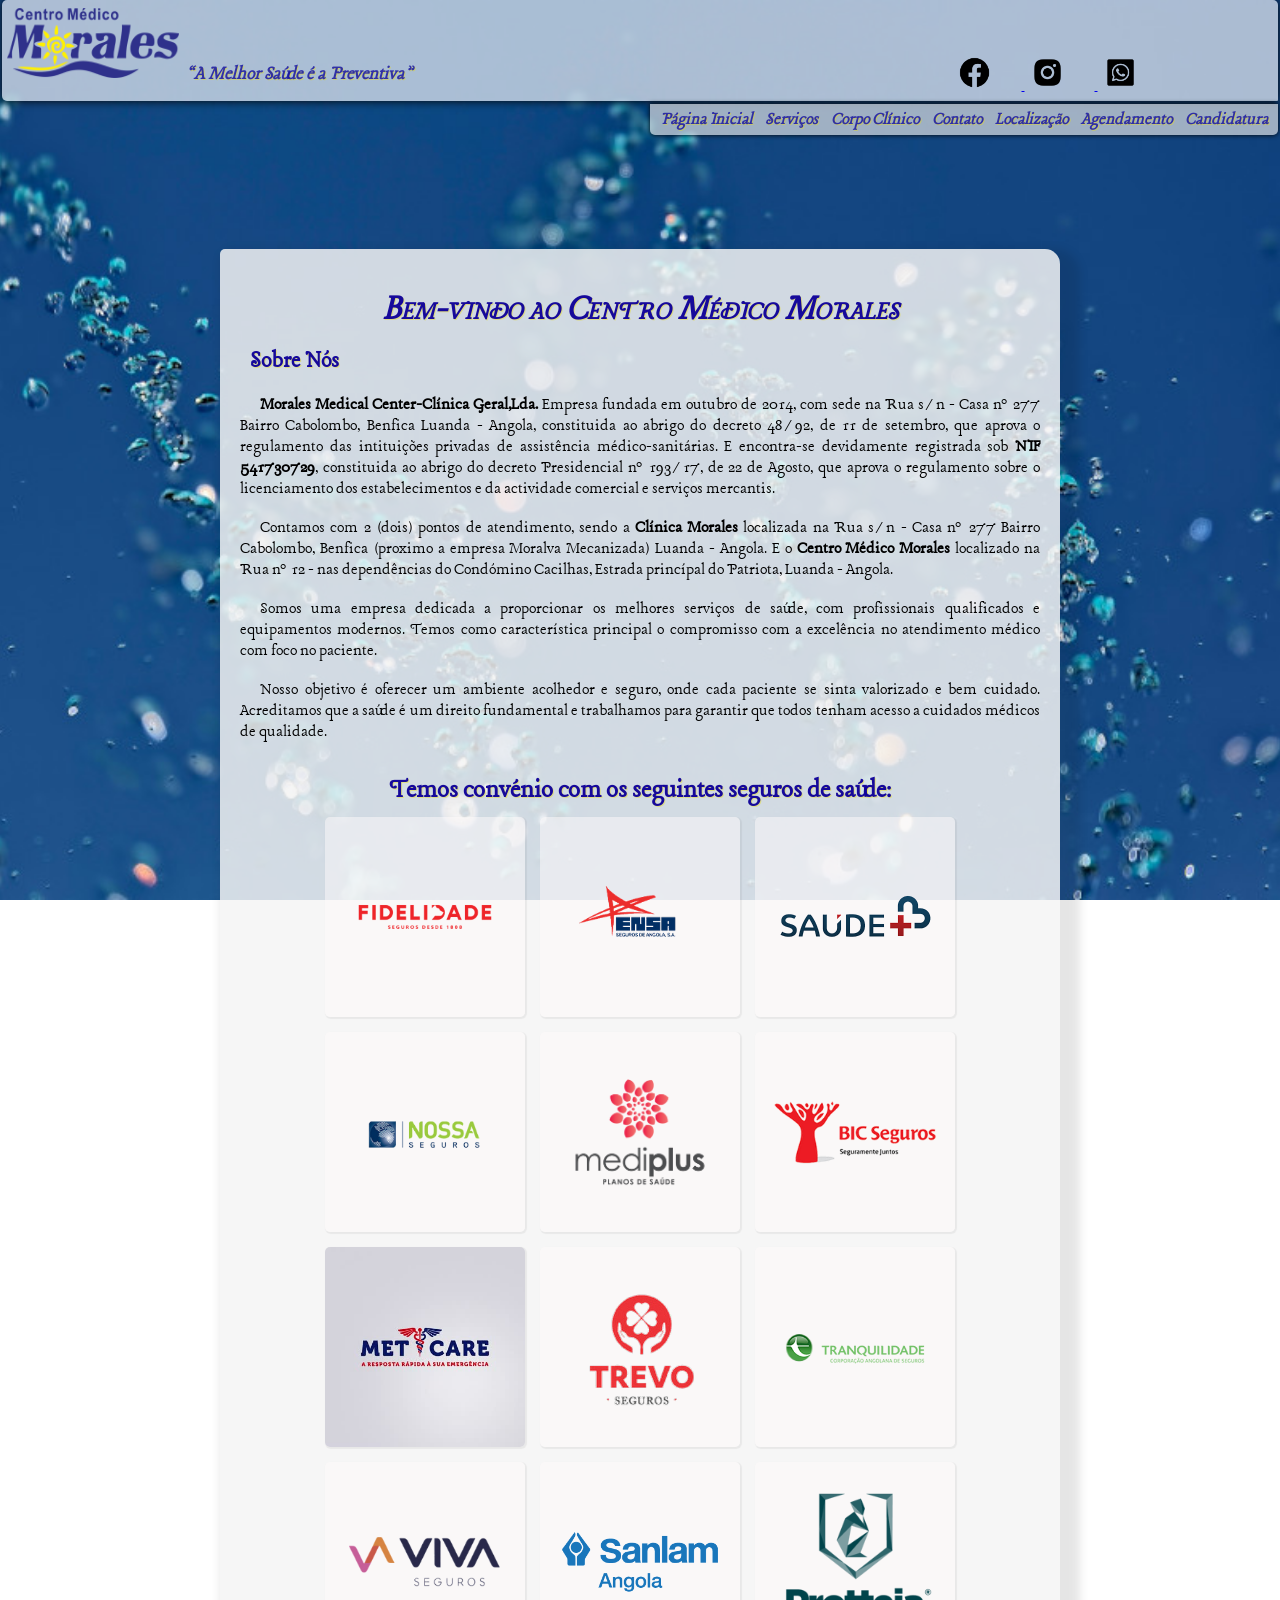
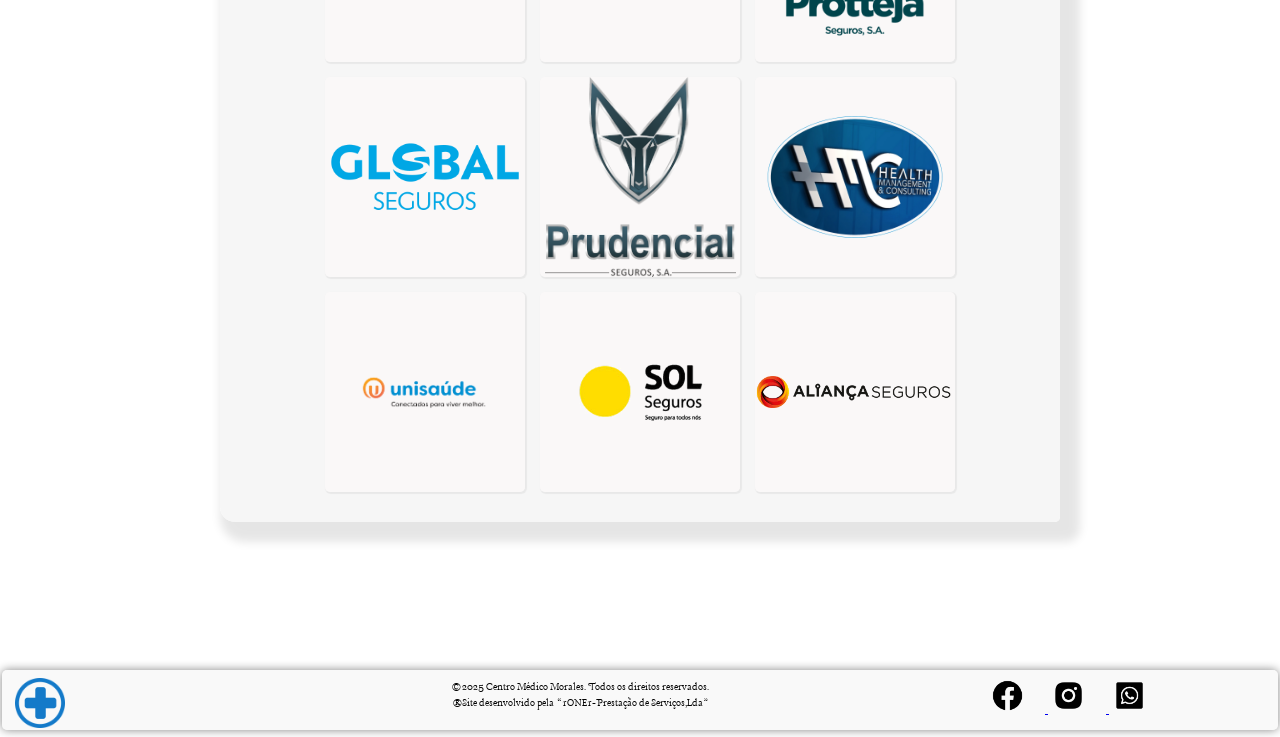
==== commit cde96844: "em busca da fonte" ====
--- a/index.html
+++ b/index.html
@@ -51,31 +51,38 @@
 
             <h1>Bem-vindo ao Centro Médico Morales</h1>
             <h3>Sobre Nós</h3>
-            <p>Somos uma empresa dedicada a proporcionar os melhores serviços de saúde, com profissionais qualificados e equipamentos modernos. Temos como característica principal o compromisso com a excelência no atendimento médico com foco no paciente.</p>
-            <p>Nosso objetivo é oferecer um ambiente acolhedor e seguro, onde cada paciente se sinta valorizado e bem cuidado. Acreditamos que a saúde é um direito fundamental e trabalhamos para garantir que todos tenham acesso a cuidados médicos de qualidade.</p>
+            <p><strong>Morales Medical Center-Clínica Geral,Lda.</strong> Empresa fundada em outubro de 2014, com sede na Rua s/n - Casa nº 277 Bairro Cabolombo, Benfica Luanda - Angola, constituida ao abrigo do decreto 48/92, de 11 de setembro, que aprova o regulamento das intituições privadas de assistência médico-sanitárias. E encontra-se devidamente registrada sob <strong>NIF 541730729</strong>, constituida ao abrigo do decreto Presidencial nº 193/17, de 22 de Agosto, que aprova o regulamento sobre o licenciamento dos estabelecimentos e da actividade comercial e serviços mercantis.
+            </p>
+            <p>Contamos com 2 (dois) pontos de atendimento, sendo a <strong>Clínica Morales</strong> localizada na Rua s/n - Casa nº 277 Bairro Cabolombo, Benfica (proximo a empresa Moralva Mecanizada) Luanda - Angola. E o <strong>Centro Médico Morales</strong> localizado na Rua nº 12 - nas dependências do Condómino Cacilhas, Estrada princípal do Patriota, Luanda - Angola.
+            </p>
+            <p>Somos uma empresa dedicada a proporcionar os melhores serviços de saúde, com profissionais qualificados e equipamentos modernos. Temos como característica principal o compromisso com a excelência no atendimento médico com foco no paciente.
+            </p>
+            <p>Nosso objetivo é oferecer um ambiente acolhedor e seguro, onde cada paciente se sinta valorizado e bem cuidado. Acreditamos que a saúde é um direito fundamental e trabalhamos para garantir que todos tenham acesso a cuidados médicos de qualidade.
+            </p>
             
-        </article:>
+        </article>
+        <h2>Temos convénio com os seguintes seguros de saúde:</h2>
          <section class="seguros">
-            <h2>Temos convénio com os seguintes seguros de saúde:</h2>
-                    <div class="seguro" id="fidelidade" title="Fidelidade"></div>
-                    <div class="seguro" id="ensa" title="ENSA"></div>
-                    <div class="seguro" id="saudemais" title="Saúde Mais"></div>
-                    <div class="seguro" id="nossa" title="Nossa Seguros"></div>
-                    <div class="seguro" id="mediplus" title="MediPlus"></div>
-                    <div class="seguro" id="bic" title="BIC"></div>
-                    <div class="seguro" id="metcare" title="Met Care"></div>
-                    <div class="seguro" id="trevo" title="Trevo Seguro"></div>
-                    <div class="seguro" id="tranquilidade" title="Tranquilidade"></div>
-                    <div class="seguro" id="viva" title="VIVA Serguros"></div>
-                    <div class="seguro" id="sanlam" title="Sanlam"></div>
-                    <div class="seguro" id="protejja" title="Protejja Seguros"></div>
-                    <div class="seguro" id="global" title=" Global Seguros"></div>
-                    <div class="seguro" id="prudencial" title="Prudencial Seguros"></div>
-                    <div class="seguro" id="hmc" title="HMC"></div>
-                    <div class="seguro" id="unisaude" title="Unisaude"></div>
-                    <div class="seguro" id="sol" title="Sol Seguros"></div>
-                    <div class="seguro" id="alianca" title="Aliança Seguros"></div>
-                </section>    
+            
+            <div class="seguro" id="fidelidade" title="Fidelidade"></div>
+            <div class="seguro" id="ensa" title="ENSA"></div>
+            <div class="seguro" id="saudemais" title="Saúde Mais"></div>
+            <div class="seguro" id="nossa" title="Nossa Seguros"></div>
+            <div class="seguro" id="mediplus" title="MediPlus"></div>
+            <div class="seguro" id="bic" title="BIC"></div>
+            <div class="seguro" id="metcare" title="Met Care"></div>
+            <div class="seguro" id="trevo" title="Trevo Seguro"></div>
+            <div class="seguro" id="tranquilidade" title="Tranquilidade"></div>
+            <div class="seguro" id="viva" title="VIVA Serguros"></div>
+            <div class="seguro" id="sanlam" title="Sanlam"></div>
+            <div class="seguro" id="protejja" title="Protejja Seguros"></div>
+            <div class="seguro" id="global" title=" Global Seguros"></div>
+            <div class="seguro" id="prudencial" title="Prudencial Seguros"></div>
+            <div class="seguro" id="hmc" title="HMC"></div>
+            <div class="seguro" id="unisaude" title="Unisaude"></div>
+            <div class="seguro" id="sol" title="Sol Seguros"></div>
+            <div class="seguro" id="alianca" title="Aliança Seguros"></div>
+        </section>    
       
     </main>
 
--- a/estilo.css
+++ b/estilo.css
@@ -1,5 +1,6 @@
 
 @charset "UTF-8";
+@import url('https://fonts.googleapis.com/css2?family=Belleza&family=Lancelot&family=PT+Serif:ital,wght@0,400;0,700;1,400;1,700&display=swap');
 /*
 cod css para o menu de navegação flutuar por cima da página e ficar alinhado à direita 
     nav#menu {
@@ -28,7 +29,7 @@
     background-image: linear-gradient(rgba(34, 34, 143, 0.795),rgba(119, 117, 117, 0.596),rgba(34, 34, 143, 0.795));
 }*/
 body {/* Inicio das configurações de estilo do site*/
-    font-family: 'Times New Roman', Times, serif;
+    font-family: 'Lancelot', 'Segoe UI', Tahoma, 'Geneva', Verdana, sans-serif, sans-serif;
     background-image: linear-gradient(rgba(34, 34, 143, 0.795),rgba(119, 117, 117, 0.596),rgba(34, 34, 143, 0.795));
     background-image: url(sitecentro/imagens-para-o-site/fundo.jpg);
     background-size: cover; 
@@ -63,7 +64,7 @@
 
 h3{
     text-indent: 10px;
-    font-size: 22px;
+    font-size: 25px;
     font-weight: bold;
     margin: 2px 0px 8px 0px;
     color: #10039af8;
@@ -307,8 +308,8 @@
 }
 
 div#interna {
-    background-image: url(sitecentro/logotipos/Icons-Land-Medical-People-Doctor-Male.256.png);
-    background-size: contain;
+    background-image: url(sitecentro/imagens-para-o-site/dairon.jpeg);
+    background-size: cover;
     background-position: center;
     background-repeat: no-repeat;
     
@@ -329,9 +330,9 @@
 }
 
 div#psicologa {
-    background-image: url(sitecentro/logotipos/Icons-Land-Medical-People-Doctor-Female.256.png);
-    background-size: contain;
-    background-position: center;
+    background-image: url(sitecentro/imagens-para-o-site/manuela1.jpeg);
+    background-size: cover;
+    background-position:center;
     background-repeat: no-repeat;
 }
 
--- a/media-querys.css
+++ b/media-querys.css
@@ -563,7 +563,7 @@
     
     div#lg > q {
         color: hsla(241, 75%, 36%, 0.847);
-        font-size: 10px;
+        font-size: 12px;
         text-align: left;
         font-style: italic;
         font-weight: bold;
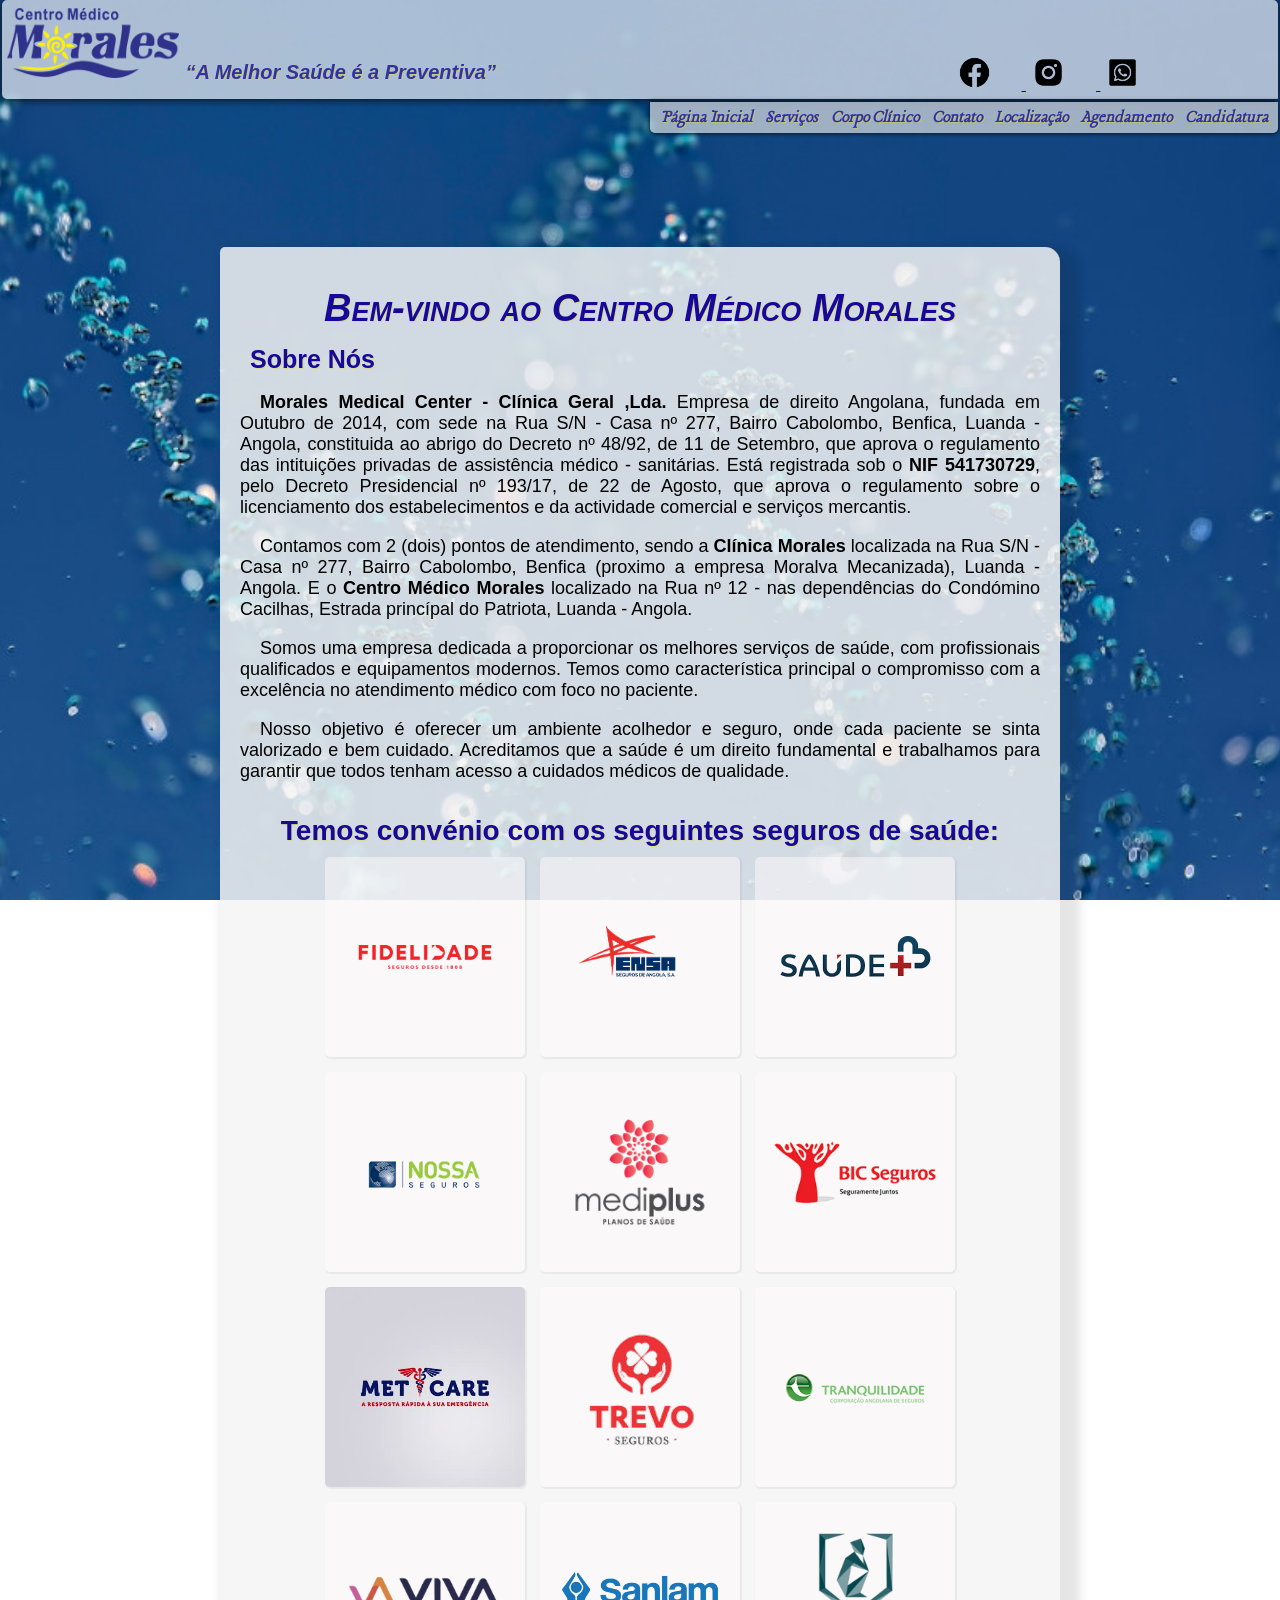
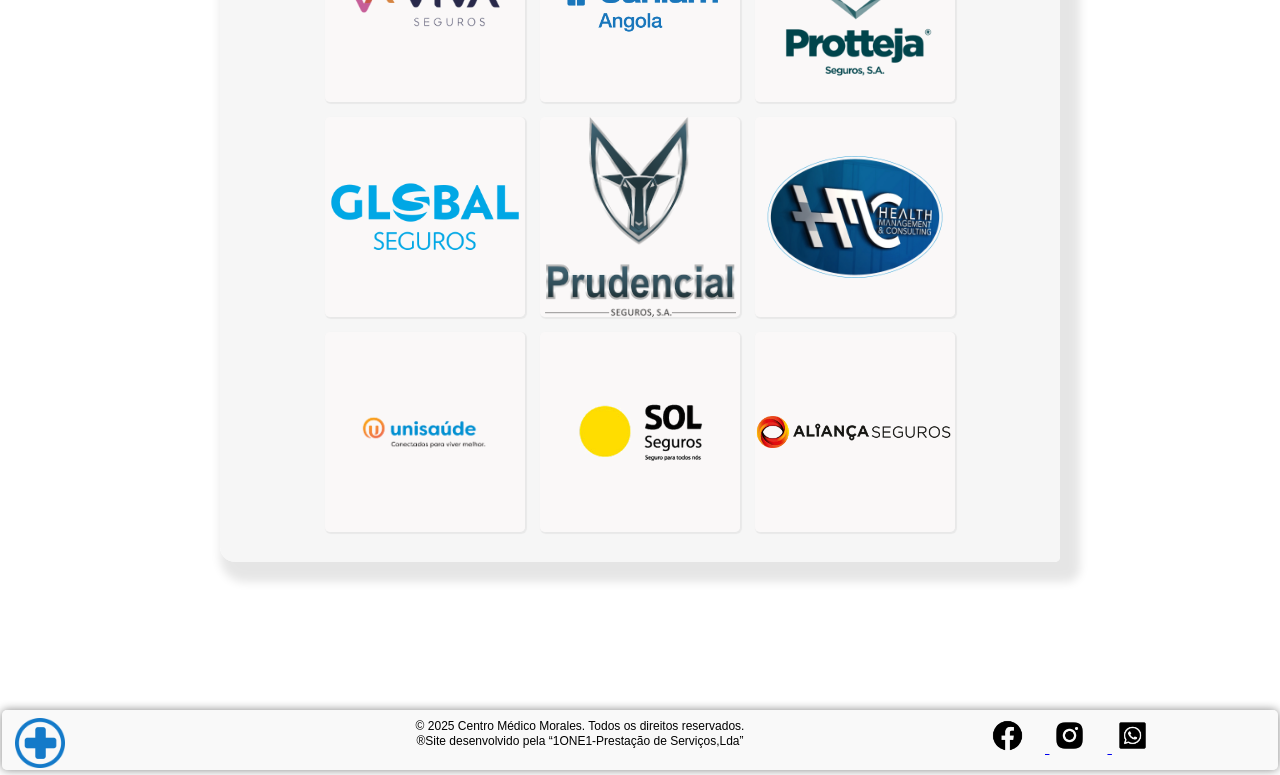
==== commit 6ca6628e: "mudanca para fonte" ====
--- a/index.html
+++ b/index.html
@@ -51,9 +51,9 @@
 
             <h1>Bem-vindo ao Centro Médico Morales</h1>
             <h3>Sobre Nós</h3>
-            <p><strong>Morales Medical Center-Clínica Geral,Lda.</strong> Empresa fundada em outubro de 2014, com sede na Rua s/n - Casa nº 277 Bairro Cabolombo, Benfica Luanda - Angola, constituida ao abrigo do decreto 48/92, de 11 de setembro, que aprova o regulamento das intituições privadas de assistência médico-sanitárias. E encontra-se devidamente registrada sob <strong>NIF 541730729</strong>, constituida ao abrigo do decreto Presidencial nº 193/17, de 22 de Agosto, que aprova o regulamento sobre o licenciamento dos estabelecimentos e da actividade comercial e serviços mercantis.
+            <p><strong>Morales Medical Center - Clínica Geral ,Lda.</strong> Empresa de direito Angolana, fundada em Outubro de 2014, com sede na Rua S/N - Casa nº 277, Bairro Cabolombo, Benfica, Luanda - Angola, constituida ao abrigo do Decreto nº 48/92, de 11 de Setembro, que aprova o regulamento das intituições privadas de assistência médico - sanitárias. Está registrada sob o <strong>NIF 541730729</strong>, pelo Decreto Presidencial nº 193/17, de 22 de Agosto, que aprova o regulamento sobre o licenciamento dos estabelecimentos e da actividade comercial e serviços mercantis.
             </p>
-            <p>Contamos com 2 (dois) pontos de atendimento, sendo a <strong>Clínica Morales</strong> localizada na Rua s/n - Casa nº 277 Bairro Cabolombo, Benfica (proximo a empresa Moralva Mecanizada) Luanda - Angola. E o <strong>Centro Médico Morales</strong> localizado na Rua nº 12 - nas dependências do Condómino Cacilhas, Estrada princípal do Patriota, Luanda - Angola.
+            <p>Contamos com 2 (dois) pontos de atendimento, sendo a <strong>Clínica Morales</strong> localizada na Rua S/N - Casa nº 277, Bairro Cabolombo, Benfica (proximo a empresa Moralva Mecanizada), Luanda - Angola. E o <strong>Centro Médico Morales</strong> localizado na Rua nº 12 - nas dependências do Condómino Cacilhas, Estrada princípal do Patriota, Luanda - Angola.
             </p>
             <p>Somos uma empresa dedicada a proporcionar os melhores serviços de saúde, com profissionais qualificados e equipamentos modernos. Temos como característica principal o compromisso com a excelência no atendimento médico com foco no paciente.
             </p>
--- a/estilo.css
+++ b/estilo.css
@@ -1,6 +1,7 @@
 
 @charset "UTF-8";
-@import url('https://fonts.googleapis.com/css2?family=Belleza&family=Lancelot&family=PT+Serif:ital,wght@0,400;0,700;1,400;1,700&display=swap');
+@import url('https://fonts.googleapis.com/css2?family=Belleza&family=Lancelot&family=PT+Serif:ital,wght@0,400;0,700;1,400;1,700&family=Playfair+Display:ital,wght@0,400..900;1,400..900&display=swap');
+
 /*
 cod css para o menu de navegação flutuar por cima da página e ficar alinhado à direita 
     nav#menu {
@@ -29,7 +30,7 @@
     background-image: linear-gradient(rgba(34, 34, 143, 0.795),rgba(119, 117, 117, 0.596),rgba(34, 34, 143, 0.795));
 }*/
 body {/* Inicio das configurações de estilo do site*/
-    font-family: 'Lancelot', 'Segoe UI', Tahoma, 'Geneva', Verdana, sans-serif, sans-serif;
+    font-family: 'Pt','Segoe UI', Tahoma, 'Geneva', Verdana, sans-serif, sans-serif;
     background-image: linear-gradient(rgba(34, 34, 143, 0.795),rgba(119, 117, 117, 0.596),rgba(34, 34, 143, 0.795));
     background-image: url(sitecentro/imagens-para-o-site/fundo.jpg);
     background-size: cover; 
@@ -122,6 +123,7 @@
 }/* final das configurações de estilo do cabeçalho do site*/
 
 nav#menu {/* Inicio das configurações de estilo do menu do site*/
+    font-family: 'Lancelot';
     padding: 5px;
     text-align: left;
     float: right;
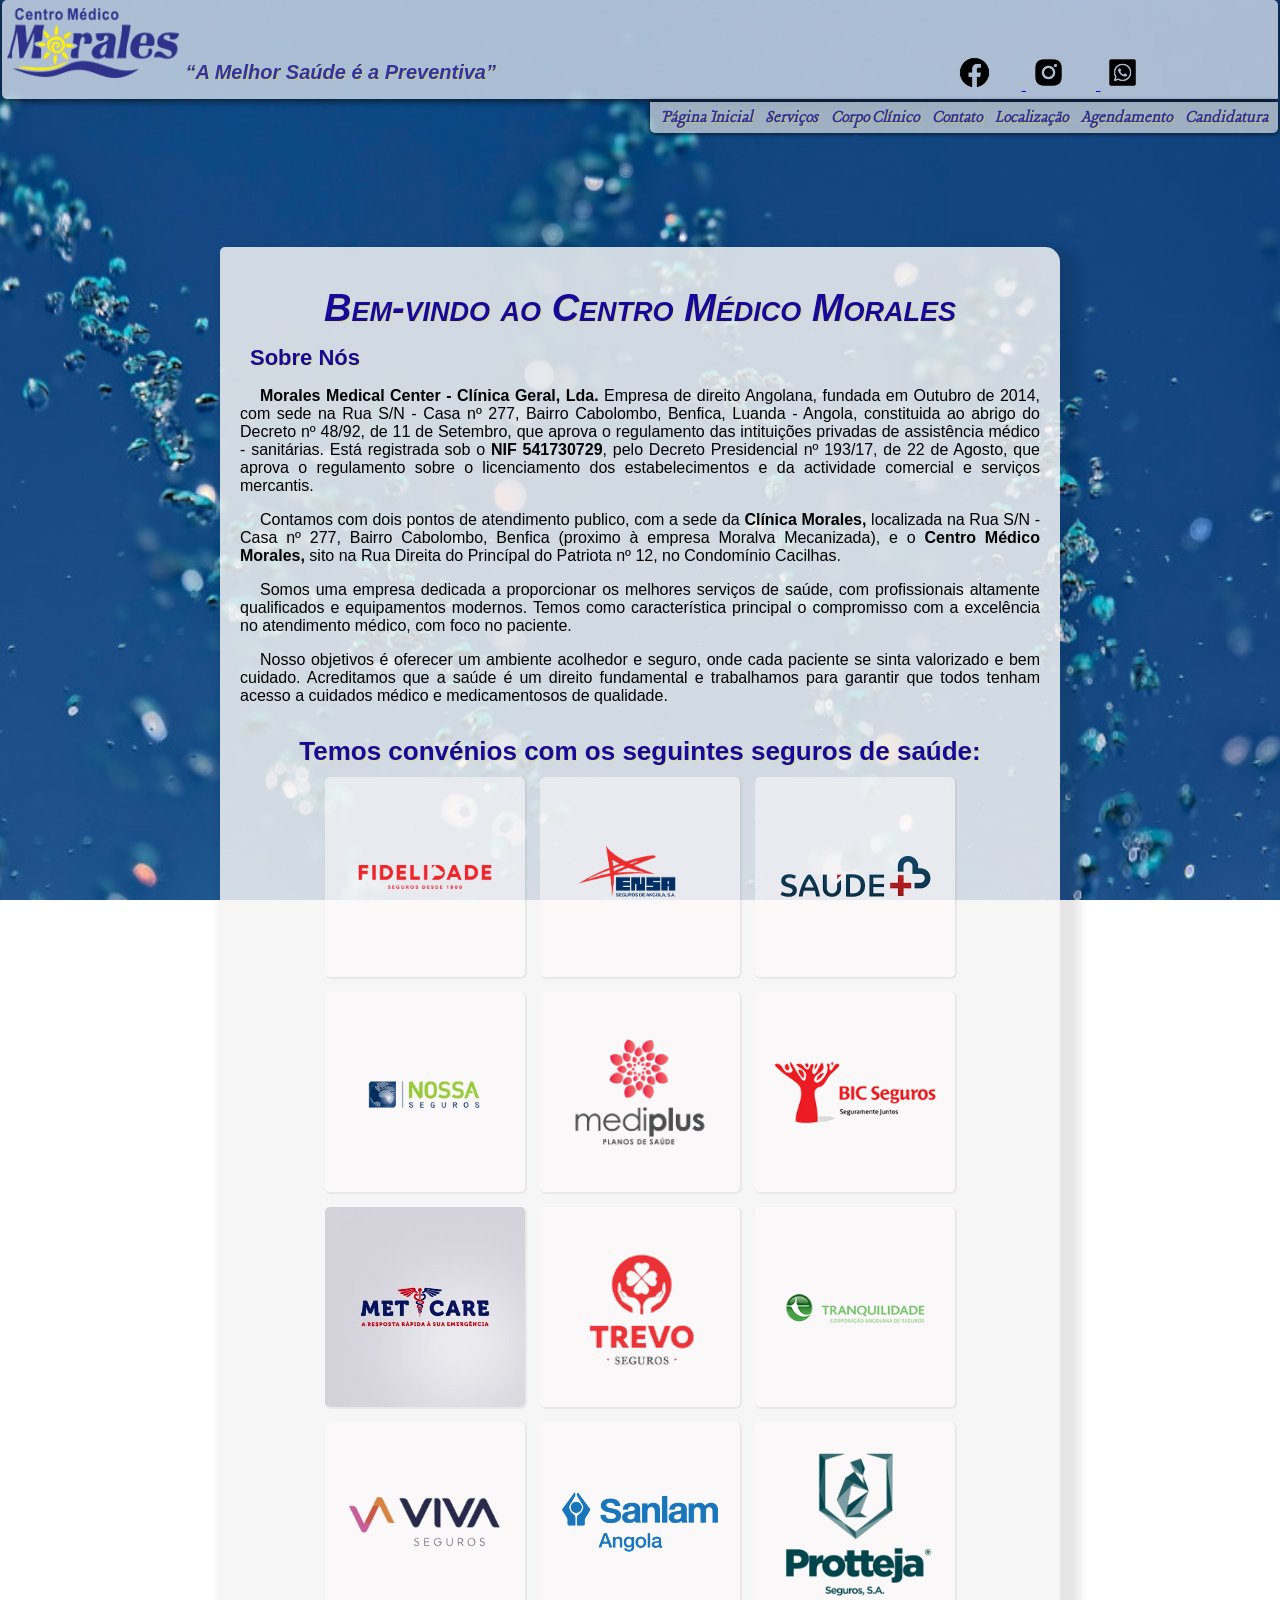
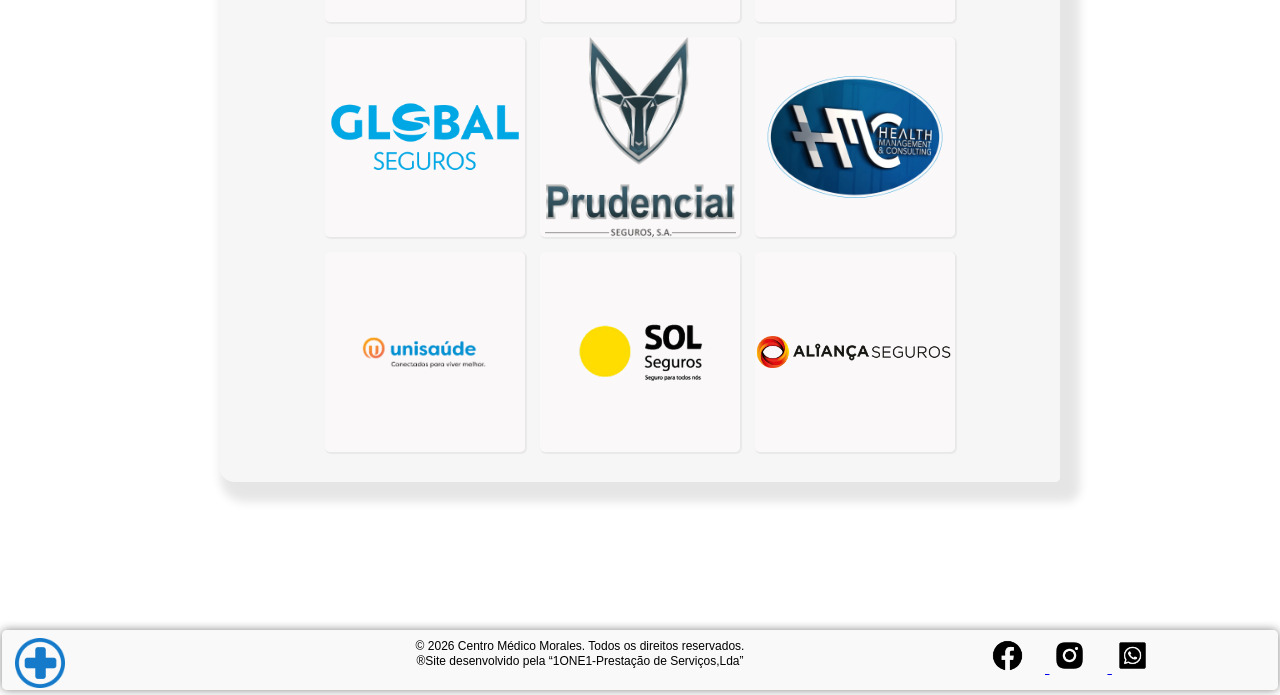
==== commit 9c82f209: "..." ====
--- a/index.html
+++ b/index.html
@@ -51,17 +51,17 @@
 
             <h1>Bem-vindo ao Centro Médico Morales</h1>
             <h3>Sobre Nós</h3>
-            <p><strong>Morales Medical Center - Clínica Geral ,Lda.</strong> Empresa de direito Angolana, fundada em Outubro de 2014, com sede na Rua S/N - Casa nº 277, Bairro Cabolombo, Benfica, Luanda - Angola, constituida ao abrigo do Decreto nº 48/92, de 11 de Setembro, que aprova o regulamento das intituições privadas de assistência médico - sanitárias. Está registrada sob o <strong>NIF 541730729</strong>, pelo Decreto Presidencial nº 193/17, de 22 de Agosto, que aprova o regulamento sobre o licenciamento dos estabelecimentos e da actividade comercial e serviços mercantis.
+            <p><strong>Morales Medical Center - Clínica Geral, Lda.</strong> Empresa de direito Angolana, fundada em Outubro de 2014, com sede na Rua S/N - Casa nº 277, Bairro Cabolombo, Benfica, Luanda - Angola, constituida ao abrigo do Decreto nº 48/92, de 11 de Setembro, que aprova o regulamento das intituições privadas de assistência médico - sanitárias. Está registrada sob o <strong>NIF 541730729</strong>, pelo Decreto Presidencial nº 193/17, de 22 de Agosto, que aprova o regulamento sobre o licenciamento dos estabelecimentos e da actividade comercial e serviços mercantis.
             </p>
-            <p>Contamos com 2 (dois) pontos de atendimento, sendo a <strong>Clínica Morales</strong> localizada na Rua S/N - Casa nº 277, Bairro Cabolombo, Benfica (proximo a empresa Moralva Mecanizada), Luanda - Angola. E o <strong>Centro Médico Morales</strong> localizado na Rua nº 12 - nas dependências do Condómino Cacilhas, Estrada princípal do Patriota, Luanda - Angola.
+            <p>Contamos com dois pontos de atendimento publico, com a sede da <strong>Clínica Morales,</strong> localizada na Rua S/N - Casa nº 277, Bairro Cabolombo, Benfica (proximo à empresa Moralva Mecanizada), e o <strong>Centro Médico Morales,</strong> sito na Rua Direita do Princípal do Patriota nº 12, no Condomínio Cacilhas.
             </p>
-            <p>Somos uma empresa dedicada a proporcionar os melhores serviços de saúde, com profissionais qualificados e equipamentos modernos. Temos como característica principal o compromisso com a excelência no atendimento médico com foco no paciente.
+            <p>Somos uma empresa dedicada a proporcionar os melhores serviços de saúde, com profissionais altamente qualificados e equipamentos modernos. Temos como característica principal o compromisso com a excelência no atendimento médico, com foco no paciente.
             </p>
-            <p>Nosso objetivo é oferecer um ambiente acolhedor e seguro, onde cada paciente se sinta valorizado e bem cuidado. Acreditamos que a saúde é um direito fundamental e trabalhamos para garantir que todos tenham acesso a cuidados médicos de qualidade.
+            <p>Nosso objetivos é oferecer um ambiente acolhedor e seguro, onde cada paciente se sinta valorizado e bem cuidado. Acreditamos que a saúde é um direito fundamental e trabalhamos para garantir que todos tenham acesso a cuidados médico e medicamentosos de qualidade.
             </p>
             
         </article>
-        <h2>Temos convénio com os seguintes seguros de saúde:</h2>
+        <h2>Temos convénios com os seguintes seguros de saúde:</h2>
          <section class="seguros">
             
             <div class="seguro" id="fidelidade" title="Fidelidade"></div>
@@ -95,7 +95,7 @@
             </div>
 
             <div class="rodape">
-                <p>© 2025 Centro Médico Morales. Todos os direitos reservados.</p>
+                <p>© 2026 Centro Médico Morales. Todos os direitos reservados.</p>
                 <p>&reg;Site desenvolvido pela <q>1ONE1-Prestação de Serviços,Lda</q></p>
             </div>
 
--- a/estilo.css
+++ b/estilo.css
@@ -55,7 +55,7 @@
 
 h2{
     text-align: center;
-    font-size: 28px;
+    font-size: 26px;
     font-weight: bold;
     margin: 10px 0px 10px 0px;
     text-align: center;
@@ -65,7 +65,7 @@
 
 h3{
     text-indent: 10px;
-    font-size: 25px;
+    font-size: 22px;
     font-weight: bold;
     margin: 2px 0px 8px 0px;
     color: #10039af8;
@@ -73,7 +73,7 @@
 }
 
 p{
-    font-size: 18px;
+    font-size: 16px;
     text-indent: 20px;
     text-align: justify;
     margin-bottom: 1em;
